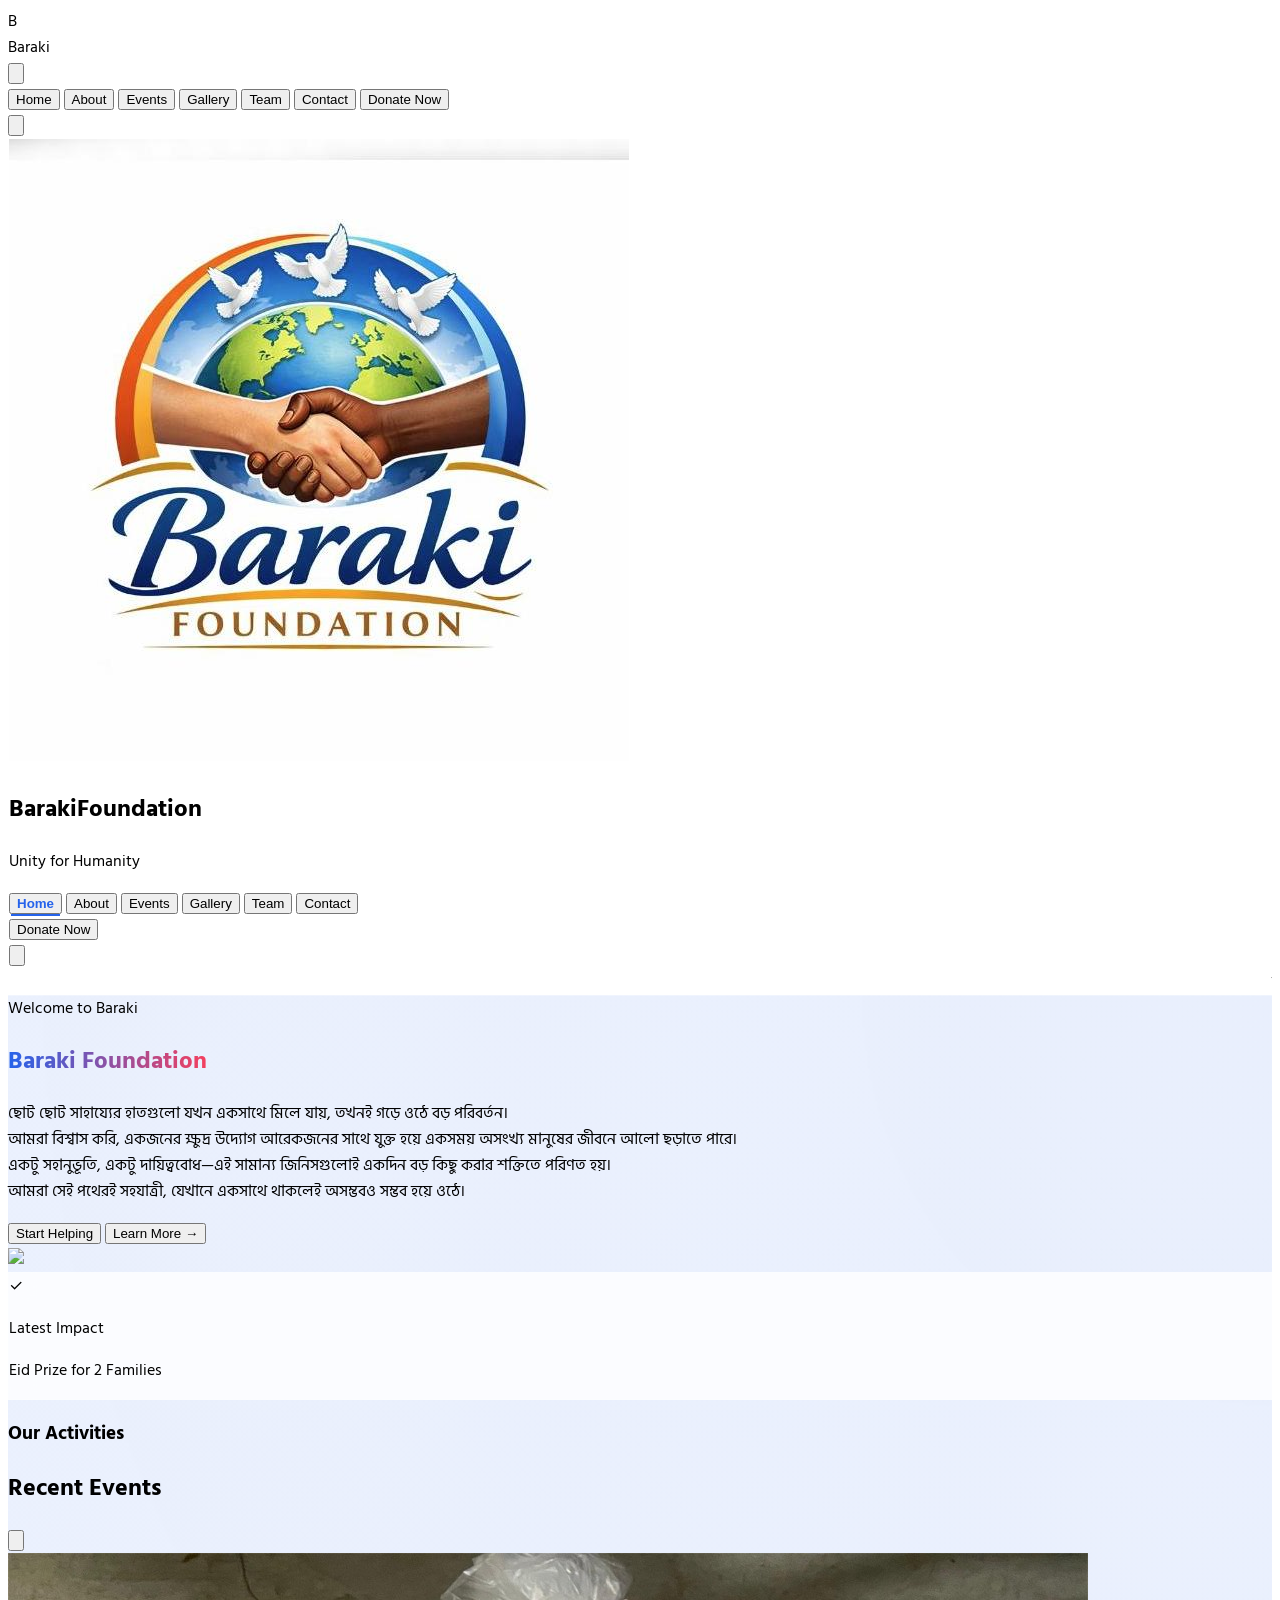
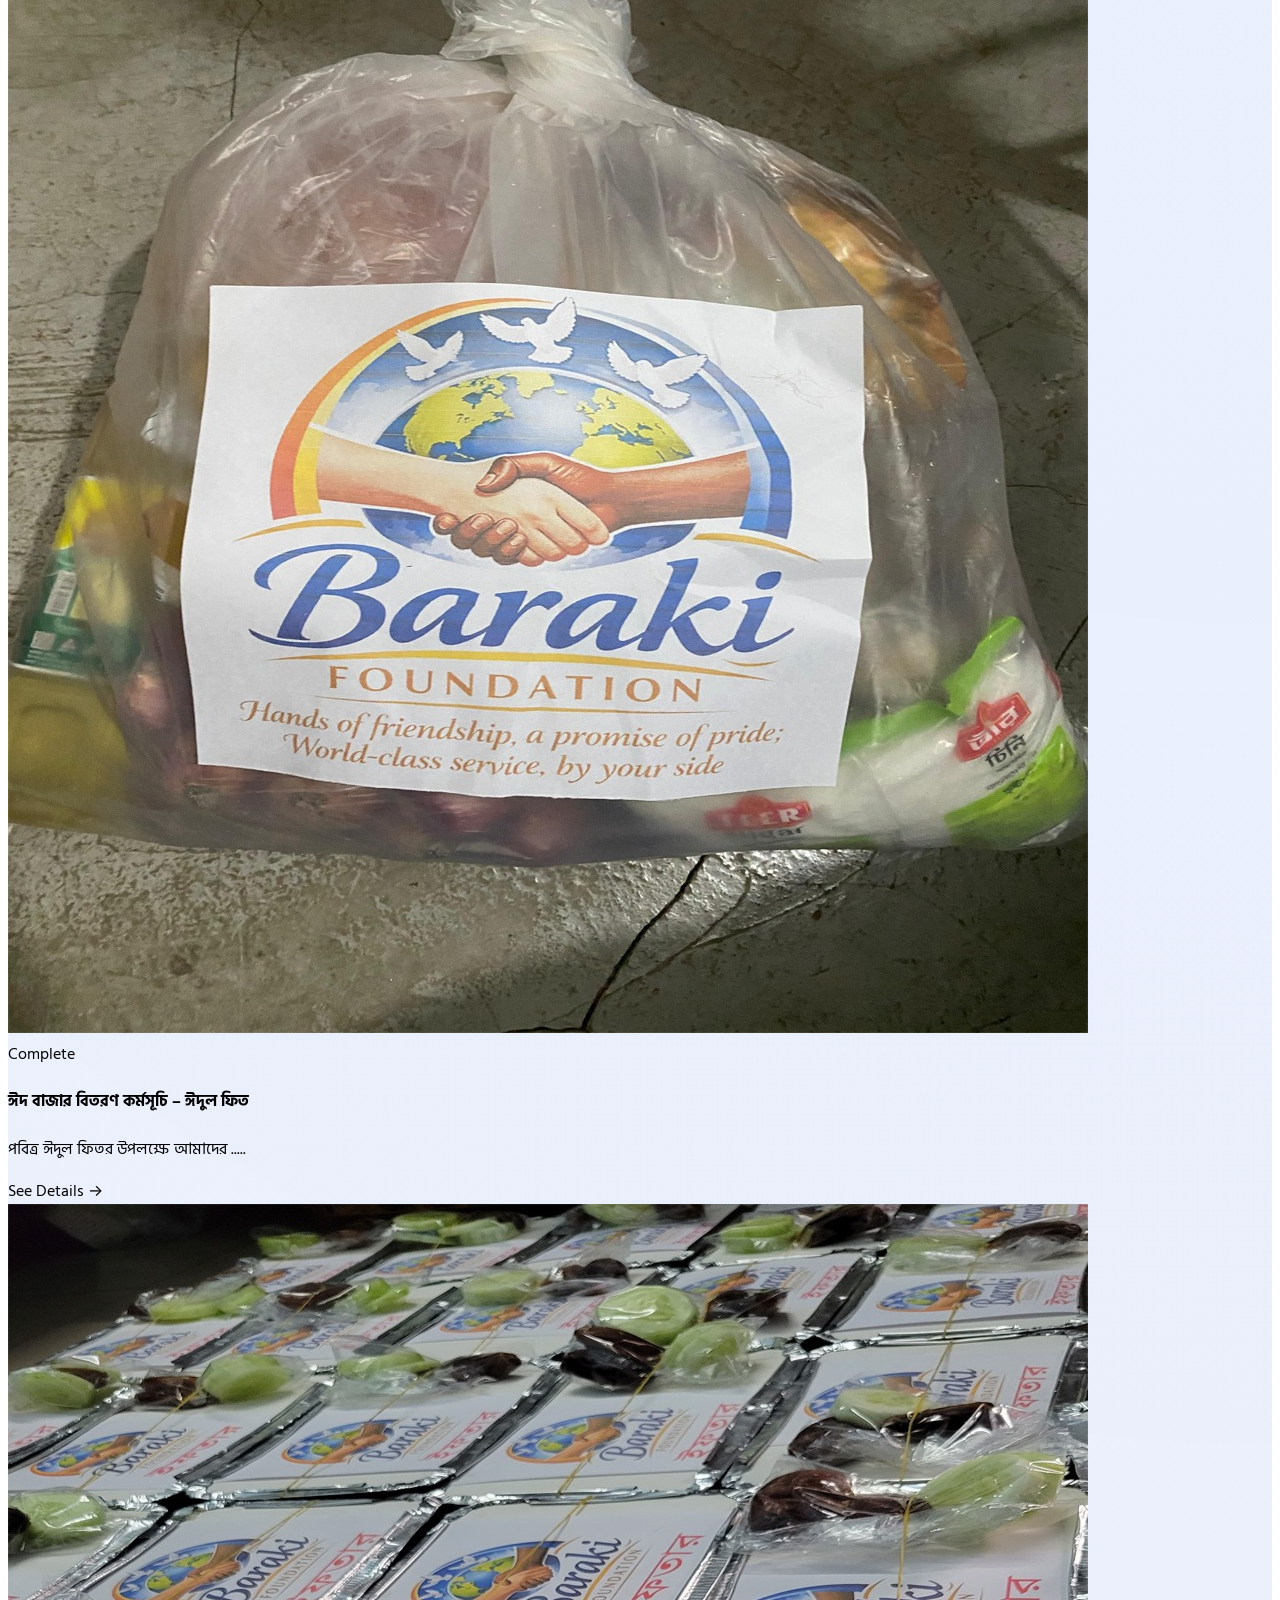
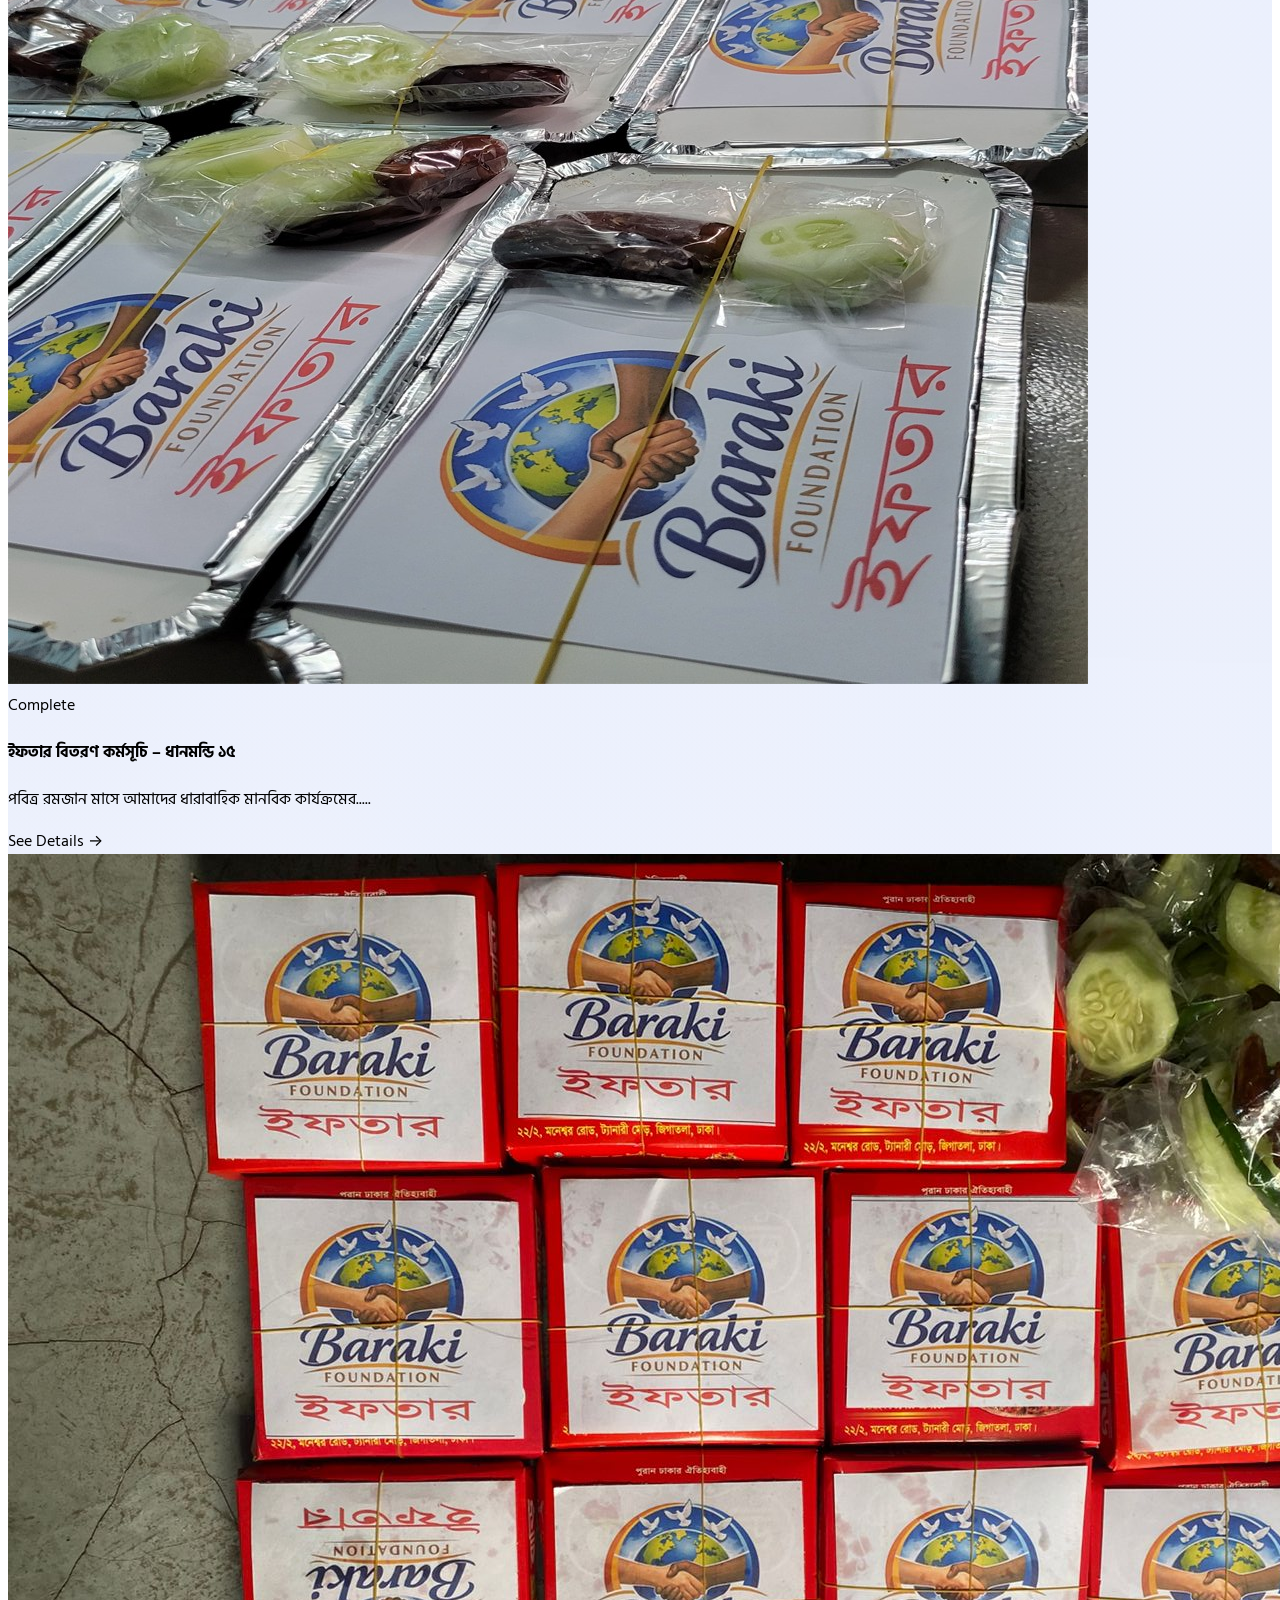
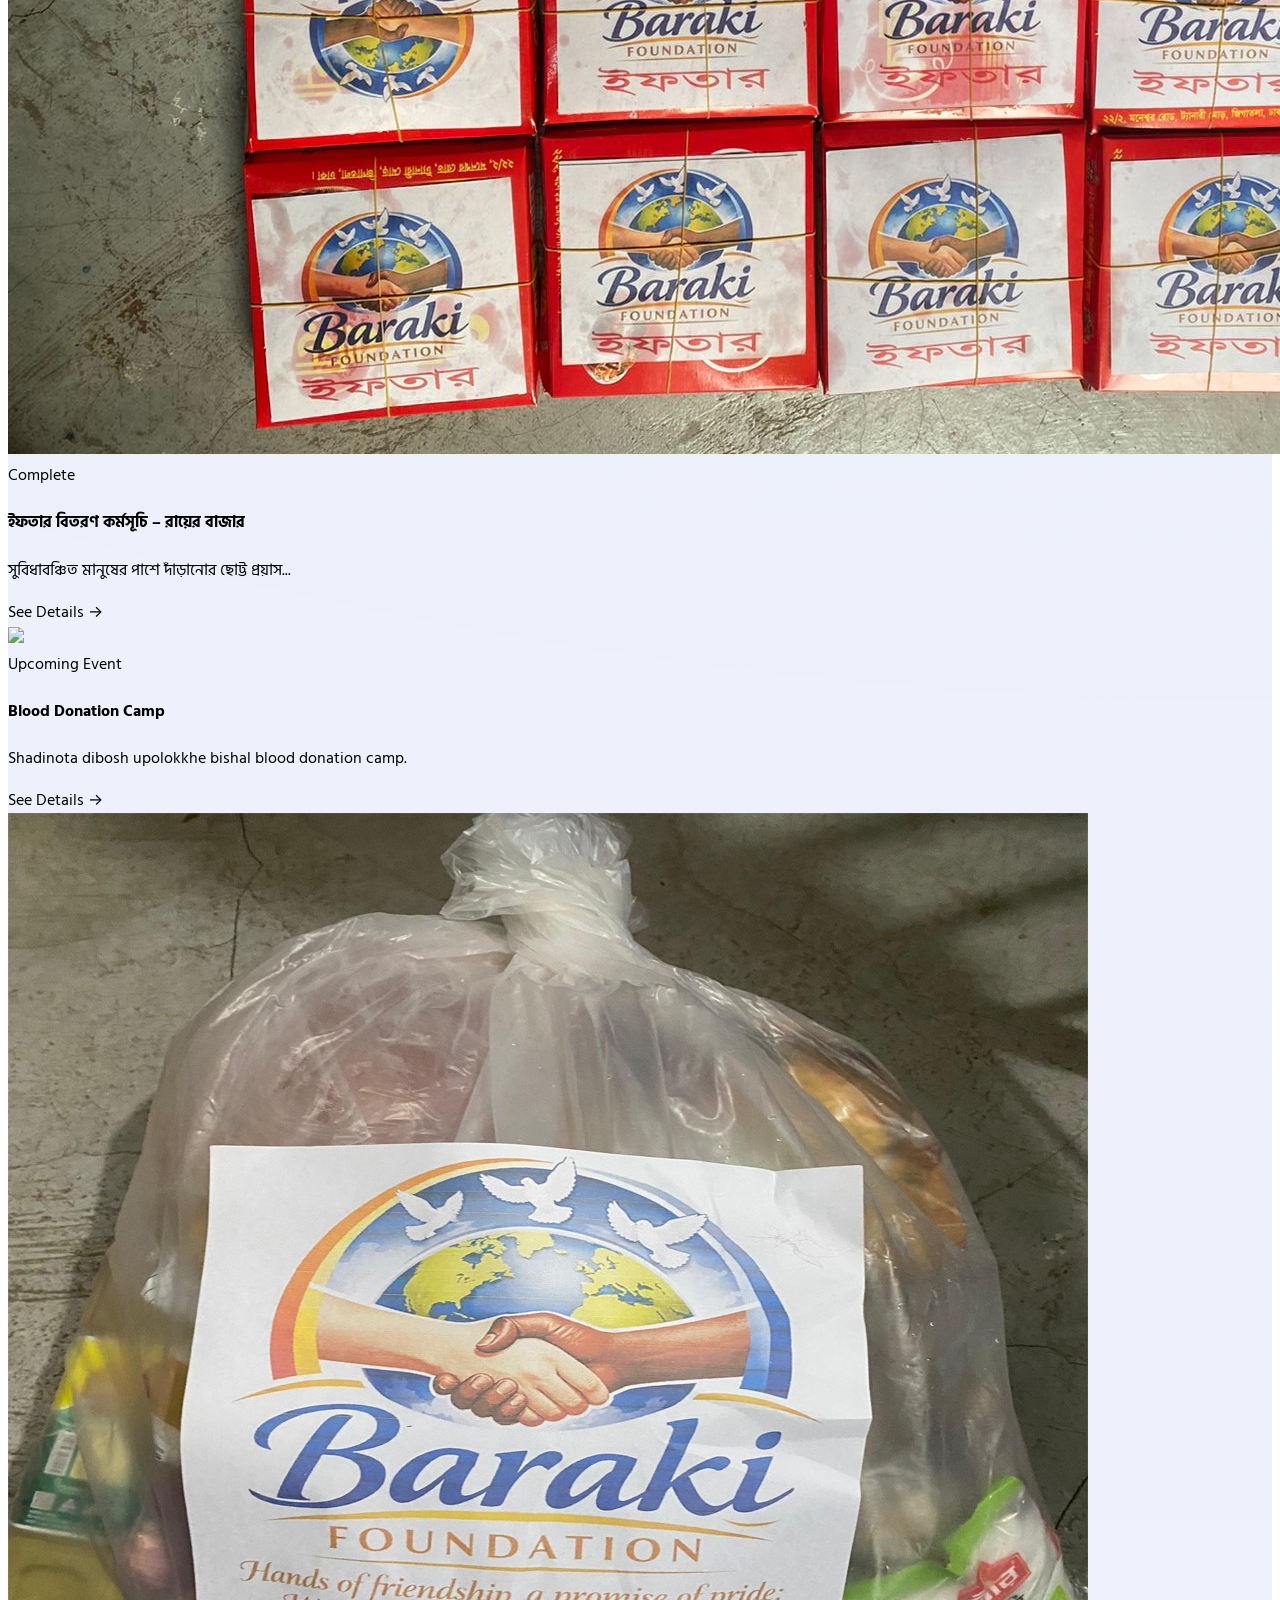
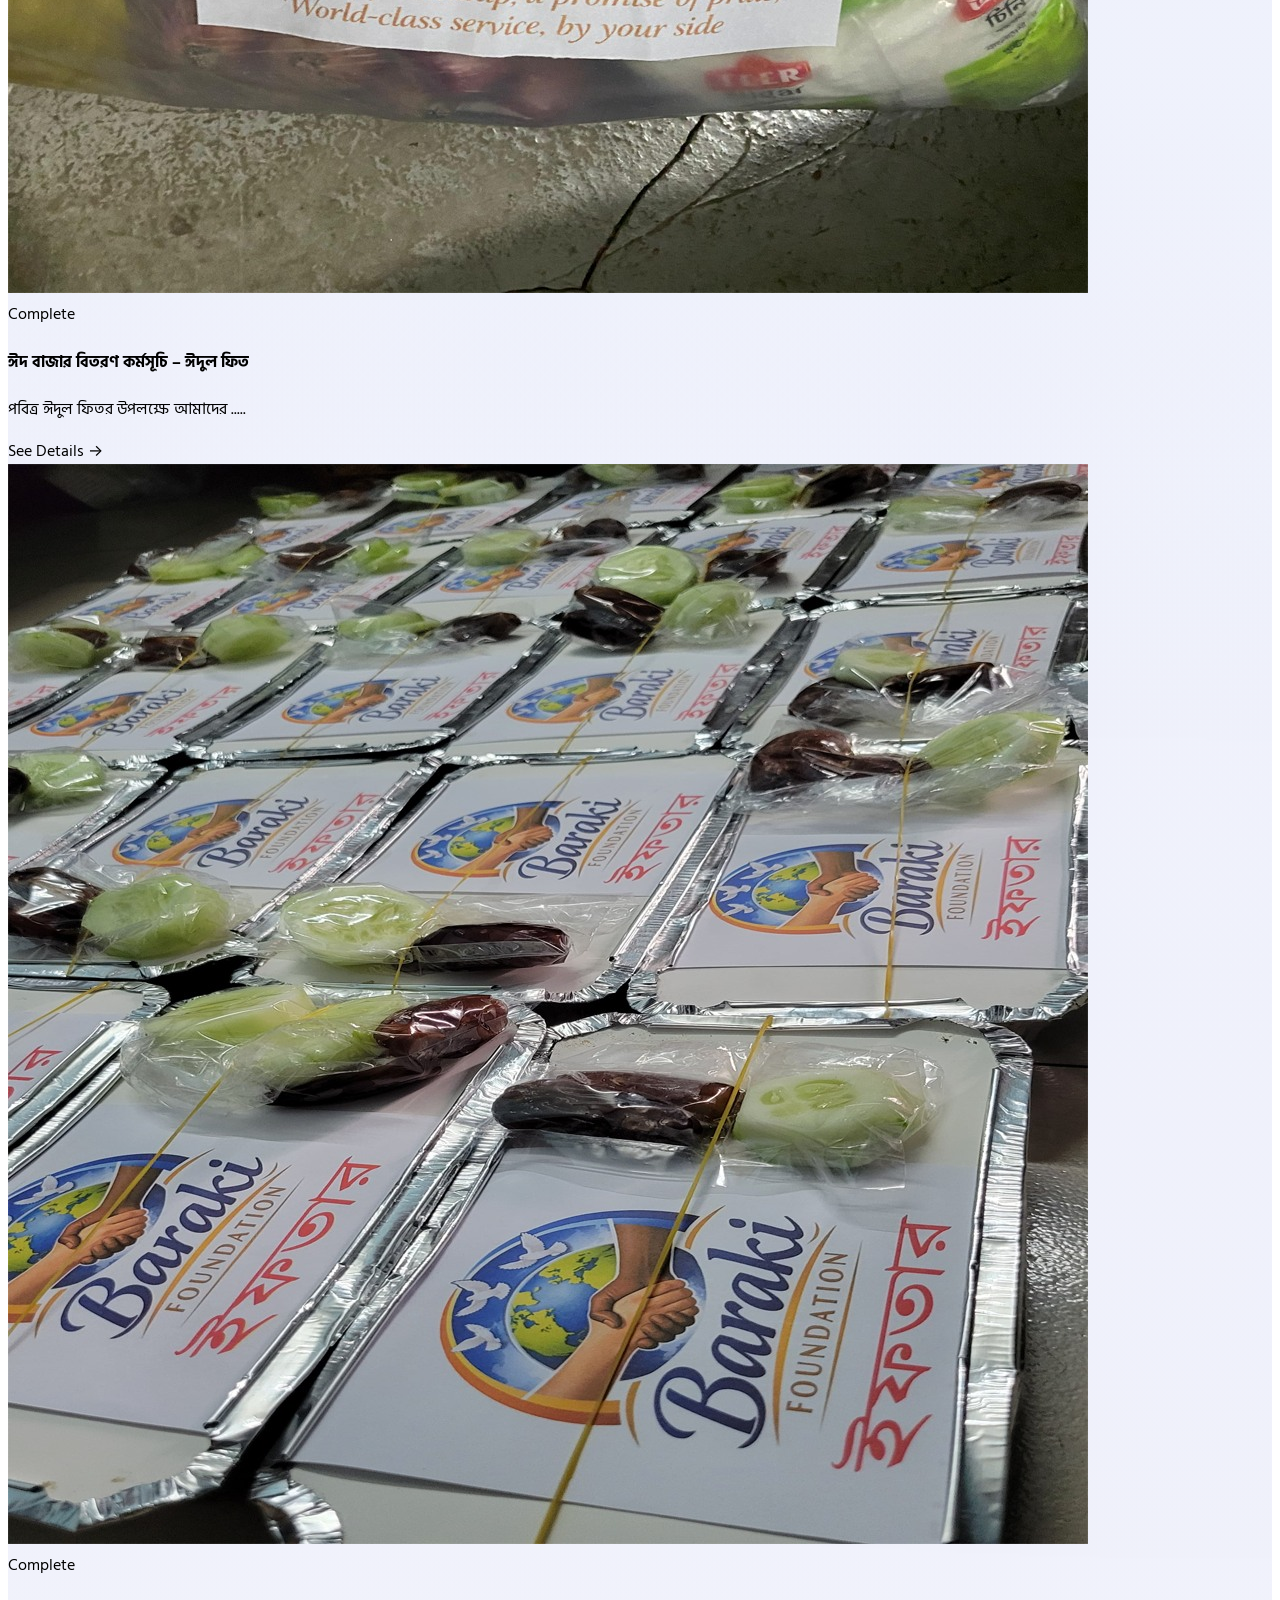
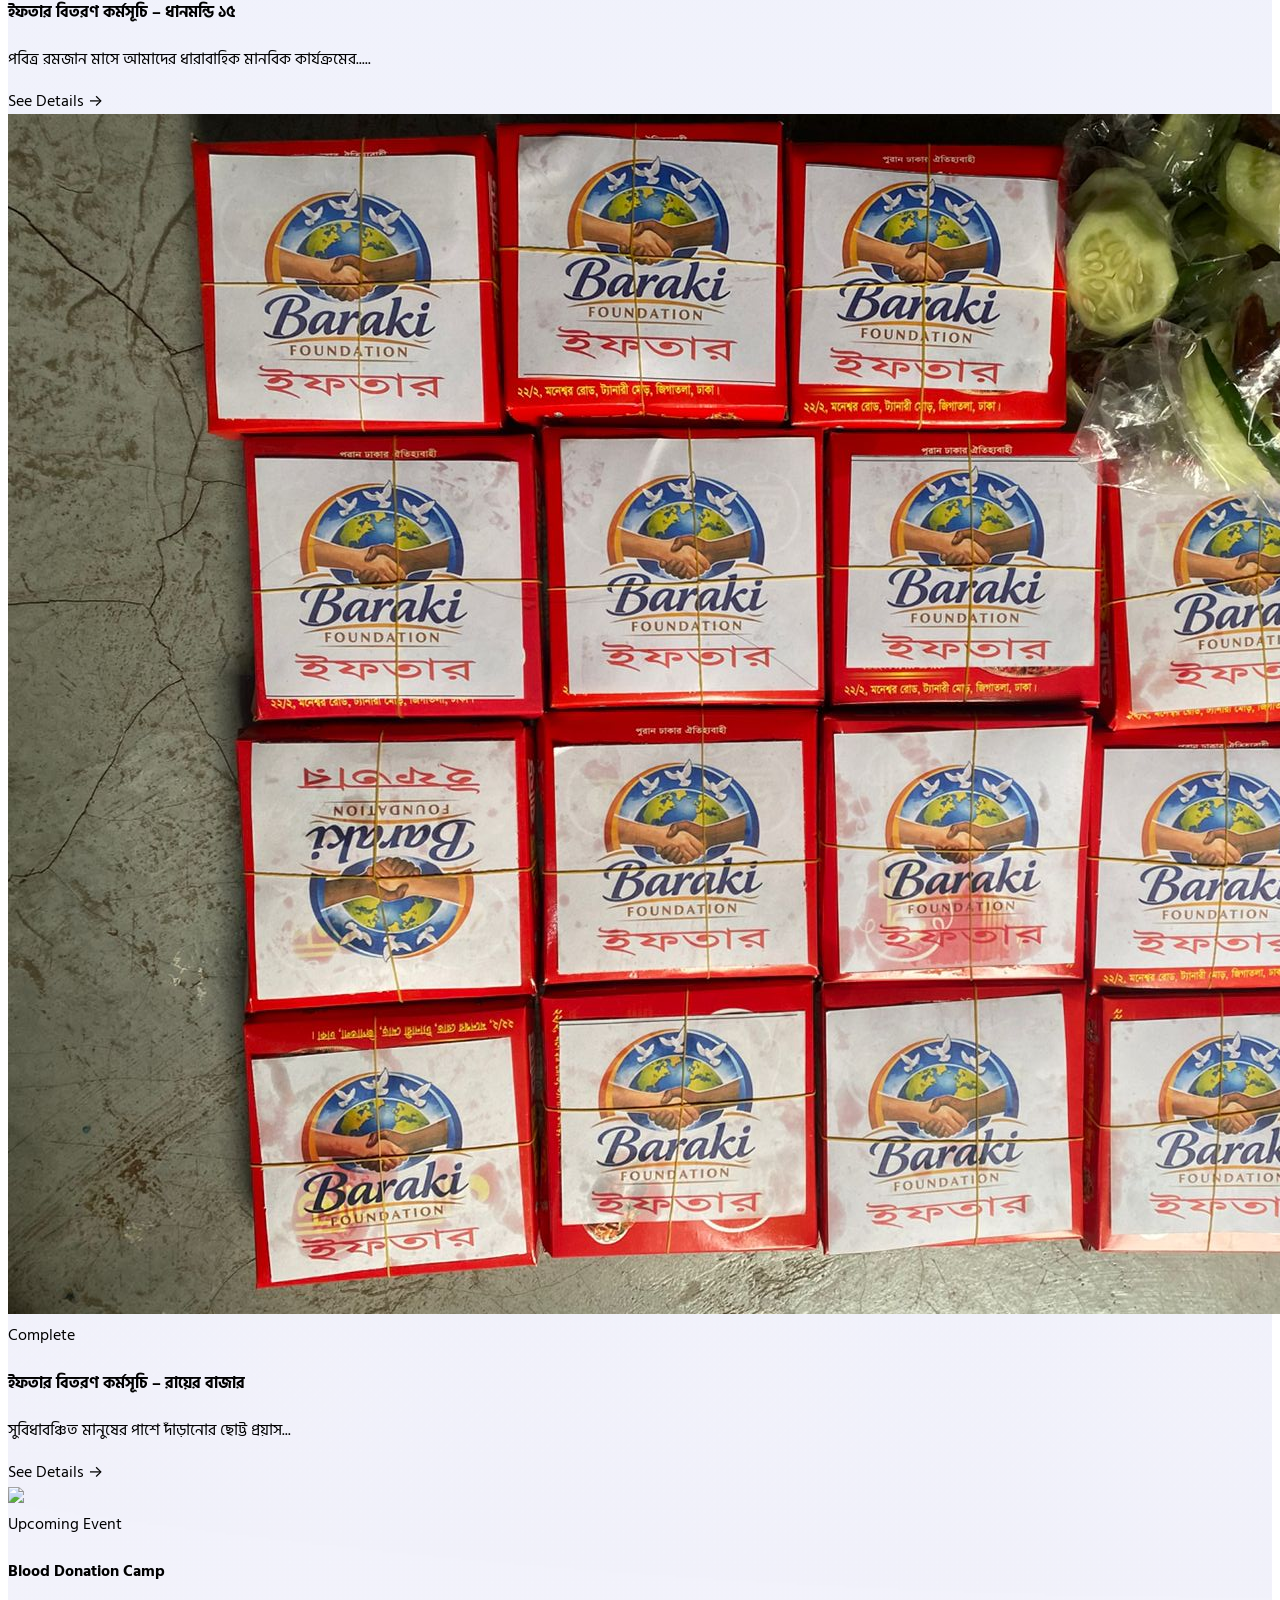
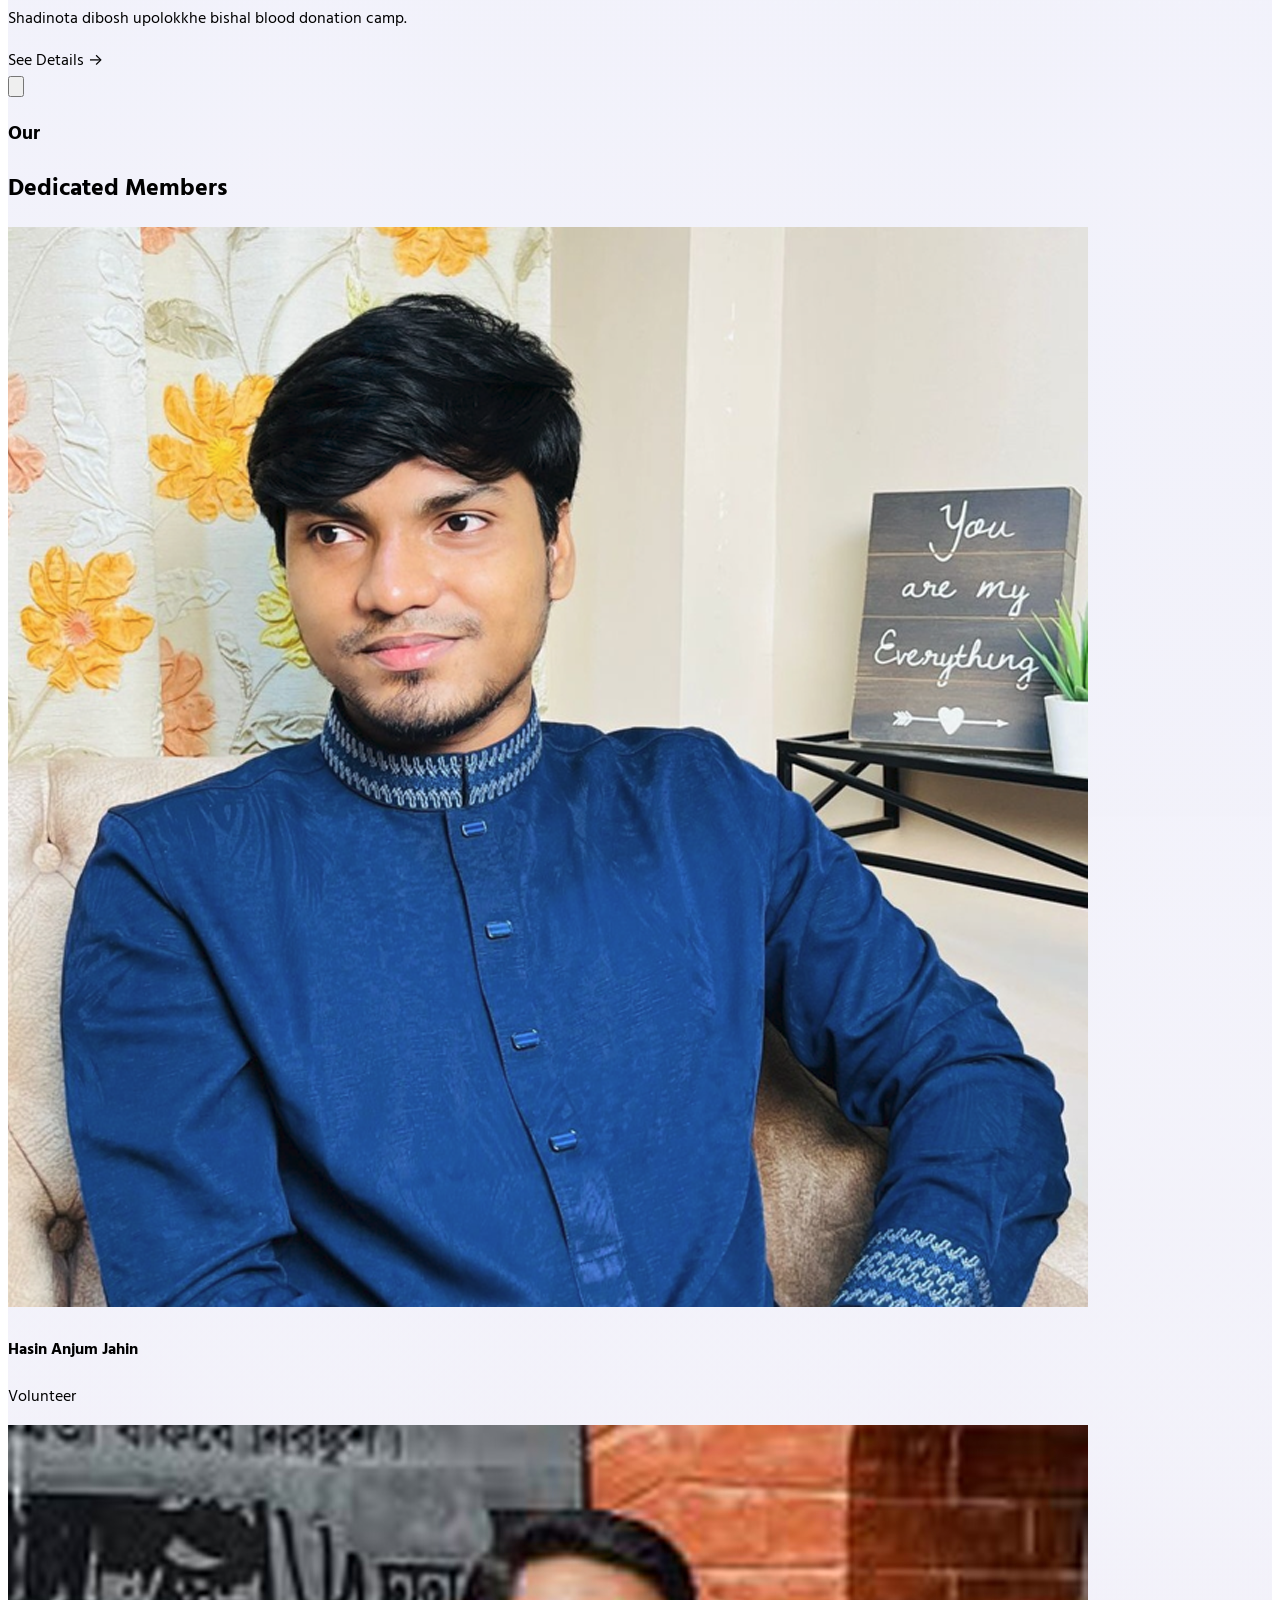
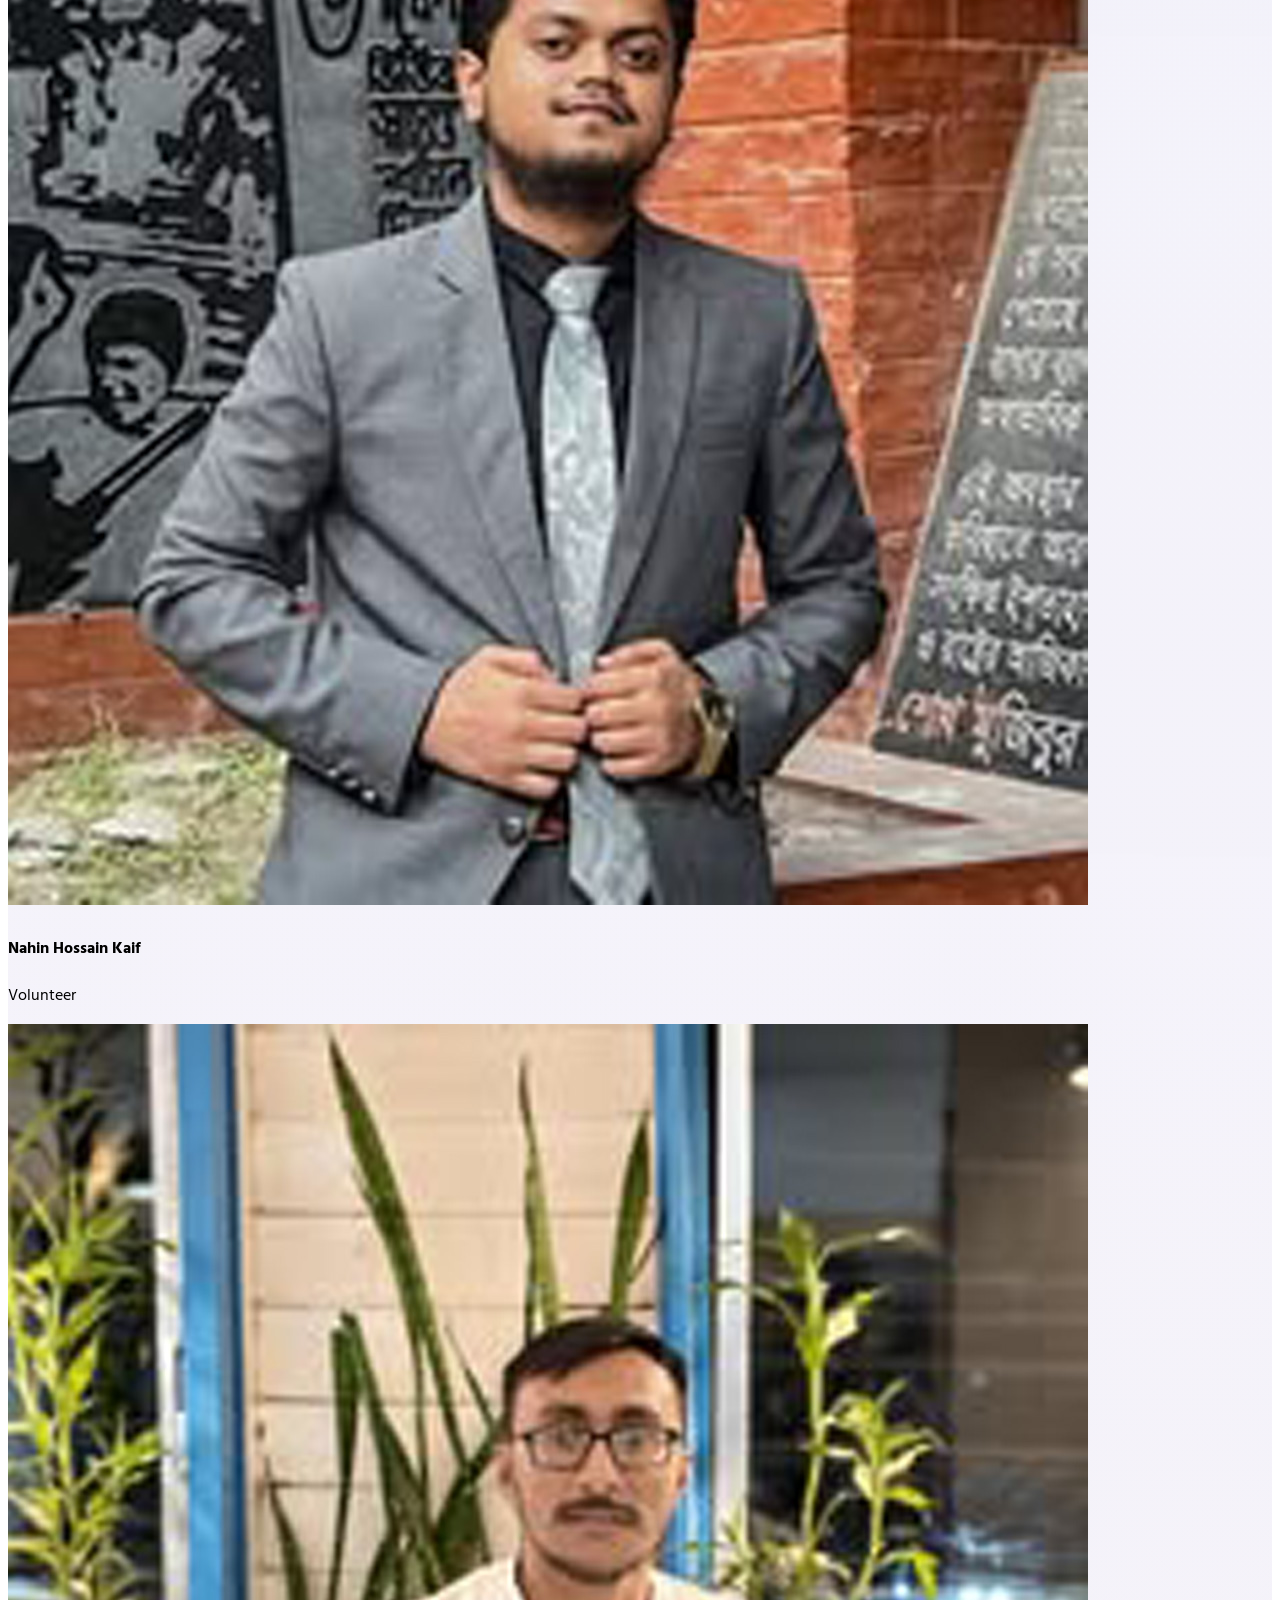
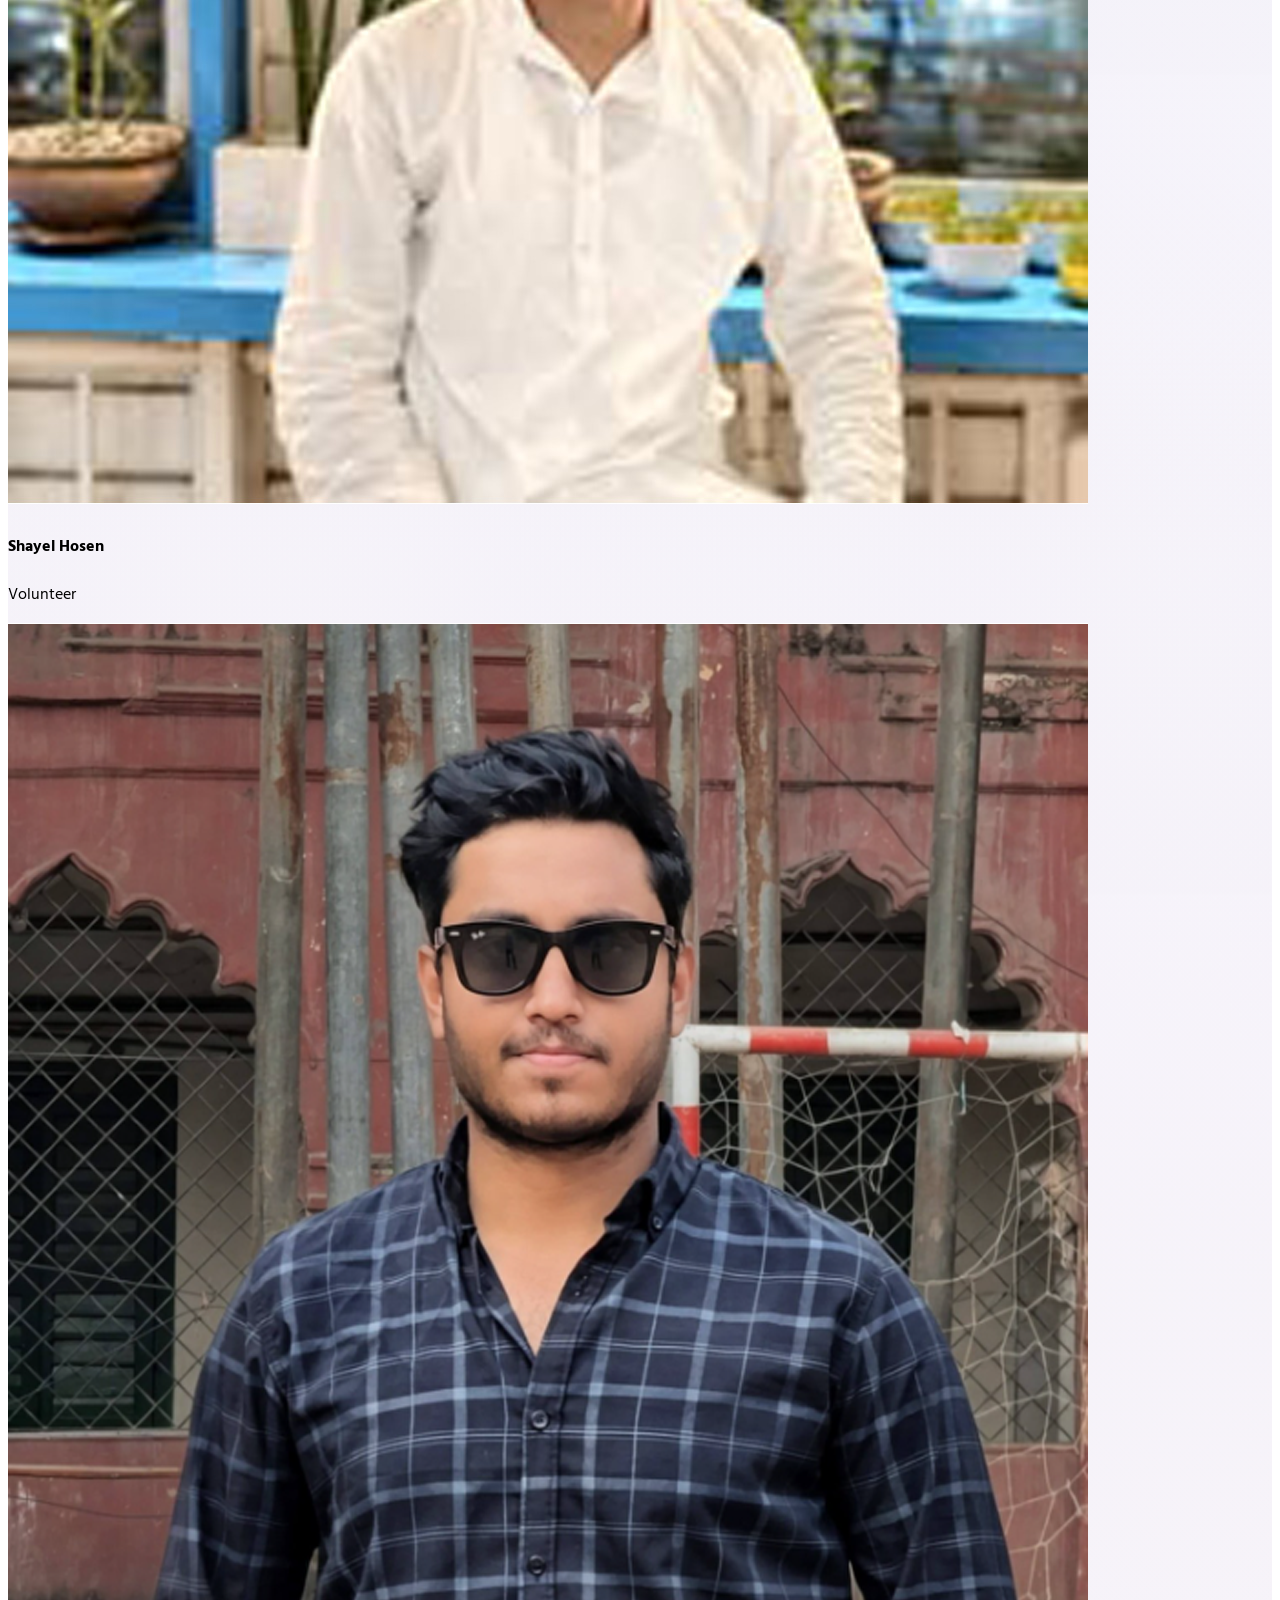
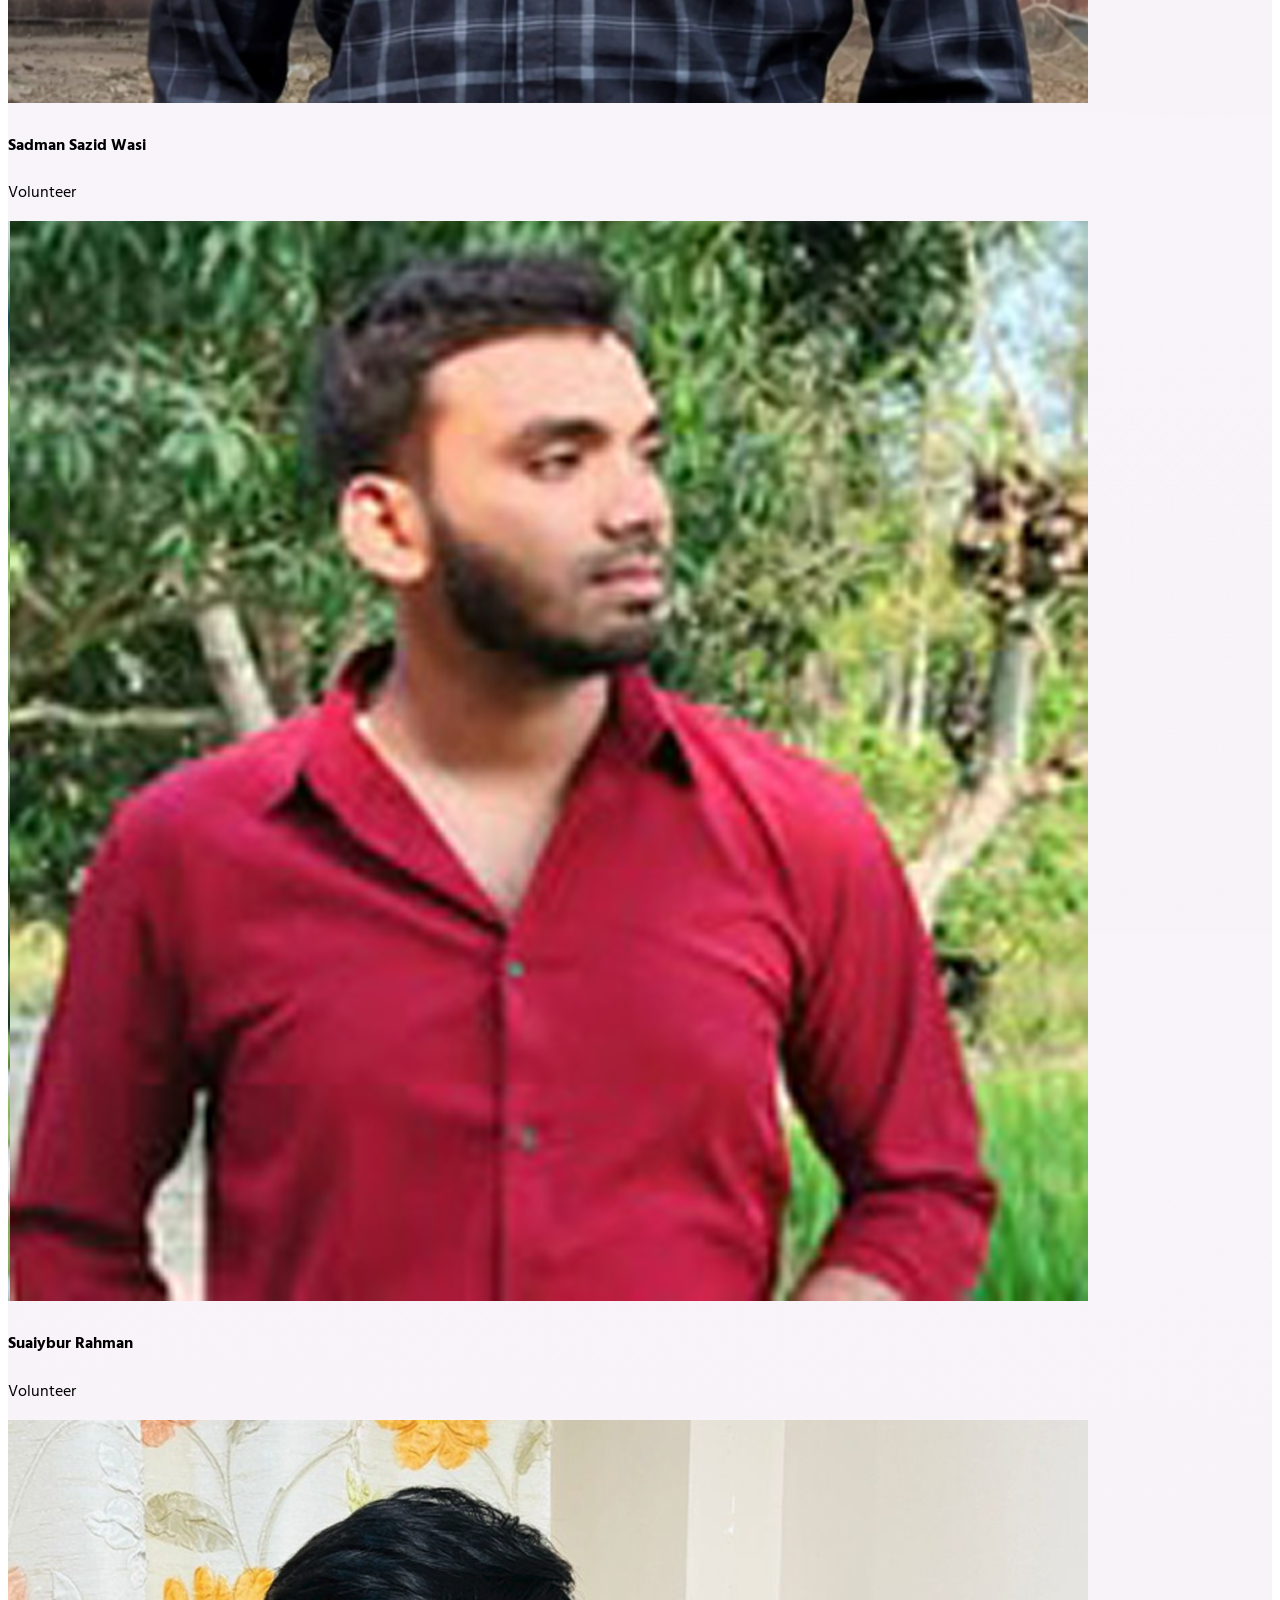
==== index.html @ 3a243a81 "first commit" ====
<!DOCTYPE html>
<html lang="bn">
<head>
    <meta charset="UTF-8">
    <meta name="viewport" content="width=device-width, initial-scale=1.0">
    <title>Baraki Foundation | Future of Humanity</title>
    <script src="https://cdn.tailwindcss.com"></script>
    <link href="https://fonts.googleapis.com/css2?family=Hind+Siliguri:wght@300;400;500;600;700&family=Inter:wght@400;600;800&display=swap" rel="stylesheet">
    <!-- Animation Library -->
    <link href="https://unpkg.com/aos@2.3.1/dist/aos.css" rel="stylesheet">
    <script src="https://unpkg.com/aos@2.3.1/dist/aos.js"></script>
    <link rel="stylesheet" href="style.css">

</head>
<body class="bg-slate-50 text-slate-900">

    <div id="loader" class="fixed inset-0 z-[1000] bg-white flex items-center justify-center transition-opacity duration-500">
        <div class="w-16 h-16 border-4 border-blue-600 border-t-transparent rounded-full animate-spin"></div>
    </div>

    <div id="notification">Copied!</div>

    <!-- Mobile Menu -->
    <div id="mobile-sidebar" class="fixed inset-y-0 right-0 z-[900] w-[280px] bg-white shadow-2xl translate-x-full lg:hidden flex flex-col p-6">
        <div class="flex justify-between items-center mb-10">
            <div class="flex items-center space-x-2">
                <div class="w-8 h-8 bg-blue-600 rounded-lg flex items-center justify-center text-white font-black text-lg">B</div>
                <span class="font-bold text-slate-900">Baraki</span>
            </div>
            <button onclick="toggleMobileMenu()" class="text-slate-500">
                <svg class="w-8 h-8" fill="none" stroke="currentColor" viewBox="0 0 24 24"><path stroke-linecap="round" stroke-linejoin="round" stroke-width="2" d="M6 18L18 6M6 6l12 12"></path></svg>
            </button>
        </div>
        <div class="flex flex-col space-y-4 font-bold text-slate-700 text-lg">
            <button onclick="showPage('home'); toggleMobileMenu()" class="text-left py-2 hover:text-blue-600 transition">Home</button>
            <button onclick="showPage('about'); toggleMobileMenu()" class="text-left py-2 hover:text-blue-600 transition">About</button>
            <button onclick="showPage('events'); toggleMobileMenu()" class="text-left py-2 hover:text-blue-600 transition">Events</button>
            <button onclick="showPage('gallery'); toggleMobileMenu()" class="text-left py-2 hover:text-blue-600 transition">Gallery</button>
            <button onclick="showPage('members'); toggleMobileMenu()" class="text-left py-2 hover:text-blue-600 transition">Team</button>
            <button onclick="showPage('contact'); toggleMobileMenu()" class="text-left py-2 hover:text-blue-600 transition">Contact</button>
            <button onclick="showPage('donate'); toggleMobileMenu()" class="bg-red-500 text-white py-4 rounded-2xl shadow-lg mt-4 text-center">Donate Now</button>
        </div>
    </div>
    <div id="sidebar-overlay" onclick="toggleMobileMenu()" class="fixed inset-0 bg-black/50 z-[850] hidden"></div>

    <!-- Member Modal 
    <div id="member-modal" class="fixed inset-0 z-[1100] hidden flex items-center justify-center p-4">
        <div class="absolute inset-0 modal-overlay" onclick="closeMemberModal()"></div>
        <div class="relative bg-white rounded-[2rem] max-w-md w-full p-8 shadow-2xl animate-fadeIn">
            <button onclick="closeMemberModal()" class="absolute top-5 right-5 text-slate-400">
                <svg class="w-6 h-6" fill="none" stroke="currentColor" viewBox="0 0 24 24"><path stroke-linecap="round" stroke-linejoin="round" stroke-width="2" d="M6 18L18 6M6 6l12 12"></path></svg>
            </button>
            <div class="text-center">
                <img id="modal-member-img" src="" class="w-28 h-28 rounded-2xl mx-auto object-cover mb-4 border-4 border-blue-50">
                <h3 id="modal-member-name" class="text-xl font-black text-slate-900">Name</h3>
                <p id="modal-member-role" class="text-blue-600 font-bold uppercase text-[10px] tracking-widest mb-4">Role</p>
                <p id="modal-member-bio" class="text-slate-500 text-sm leading-relaxed">Biography...</p>
            </div>
        </div>
    </div>  -->

    <!-- Gallery Lightbox -->
    <div id="lightbox" class="fixed inset-0 z-[1100] bg-black/95 hidden flex items-center justify-center p-4">
        <button onclick="closeLightbox()" class="absolute top-6 right-6 text-white bg-white/10 p-3 rounded-full">
            <svg class="w-8 h-8" fill="none" stroke="currentColor" viewBox="0 0 24 24"><path stroke-linecap="round" stroke-linejoin="round" stroke-width="2" d="M6 18L18 6M6 6l12 12"></path></svg>
        </button>
        <img id="lightbox-img" src="" class="max-h-full max-w-full rounded-lg shadow-2xl">
    </div>

    <!-- Navigation -->
    <nav class="glass sticky top-0 z-[800] transition-all duration-300">
        <div class="container mx-auto px-4 md:px-6 py-4 flex justify-between items-center">
            <div class="flex items-center space-x-3 cursor-pointer" onclick="showPage('home')">
                        <div class="w-14 h-14 sm:w-16 sm:h-16 md:w-20 md:h-20 rounded-xl overflow-hidden shadow-lg flex items-center justify-center bg-white">
                            <img src="img/logo.jpg" alt="Baraki Foundation Logo" class="w-full h-full object-contain">
                        </div> 
                        <div>
                            <h1 class="text-3xl font-black text-slate-900">Baraki<span class="text-blue-600 gap-x-3">Foundation</span></h1>
                            <p class="text-[9px] uppercase tracking-widest text-slate-500 font-bold">Unity for Humanity</p>
                        </div>
            </div>

            <div class="hidden lg:flex items-center space-x-8">
                <div class="flex space-x-6 font-bold text-slate-600 text-md">
                    <button onclick="showPage('home')" class="nav-item nav-active hover:text-blue-600 transition">Home</button>
                    <button onclick="showPage('about')" class="nav-item hover:text-blue-600 transition">About</button>
                    <button onclick="showPage('events')" class="nav-item hover:text-blue-600 transition">Events</button>
                    <button onclick="showPage('gallery')" class="nav-item hover:text-blue-600 transition">Gallery</button>
                    <button onclick="showPage('members')" class="nav-item hover:text-blue-600 transition">Team</button>
                    <button onclick="showPage('contact')" class="nav-item hover:text-blue-600 transition">Contact</button>
                </div>
                <button onclick="showPage('donate')" class="bg-red-500 text-white px-6 py-2.5 rounded-full font-bold text-sm hover:bg-red-600 shadow-xl shadow-red-100 transition">Donate Now</button>
            </div>

            <button class="lg:hidden p-2 text-slate-600" onclick="toggleMobileMenu()">
                <svg class="w-8 h-8" fill="none" stroke="currentColor" viewBox="0 0 24 24"><path stroke-linecap="round" stroke-linejoin="round" stroke-width="2" d="M4 6h16M4 12h16M4 18h16"></path></svg>
            </button>
        </div>
    </nav>
    <!-- Notice Bar -->
        <div class="bg-blue-600 text-white py-2 shadow-inner border-y border-blue-500/30 flex items-center overflow-hidden z-40 relative">
            <div class="notice-container w-full">
                <div class="notice-content text-sm sm:text-base font-medium">
                    ইফতার বিতরণ কর্মসূচি – রায়ের বাজার সফলভাবে সম্পন্ন হয়েছে। <span class="mx-8 font-bold text-yellow-300">●</span> 
                    আগামী ২৬শে মার্চ মহান স্বাধীনতা দিবস উপলক্ষে বারাকি ফাউন্ডেশনের পক্ষ থেকে বিশেষ আলোচনা ও দোয়া মাহফিল অনুষ্ঠিত হবে। <span class="mx-8 font-bold text-yellow-300">●</span> 
                    জরুরি রক্তদান কর্মসূচিতে আমাদের ভলান্টিয়ার টিমে যুক্ত হতে যোগাযোগ করুন। <span class="mx-8 font-bold text-yellow-300">●</span> 
                    মানুষের পাশে দাঁড়াতে আপনার যাকাত ও সদকা দান করুন বারাকি ফাউন্ডেশনে।
                </div>
            </div>
        </div>
    <!-- Main Content -->
    <main class="hero-gradient min-h-screen">
        




<!-----------------------------------------------------------------------------------------------------------------------------------------------------------------
HOME PAGE
---------------------------------------------------------------------------------------------------------------------------------------------------------->
      
         <div id="home" class="page-content active">
            <!-- Dynamic Hero -->
            <section class="relative pt-10 pb-20 overflow-hidden">
                <div class="container mx-auto px-4 md:px-6 grid lg:grid-cols-2 gap-10 items-center">
                    <div data-aos="fade-right">
                        <span class="inline-block px-4 py-1.5 bg-blue-100 text-blue-700 rounded-full text-xs font-bold uppercase tracking-widest mb-6">Welcome to Baraki</span>
                        <h2 class="text-5xl md:text-7xl font-extrabold text-slate-900 leading-tight mb-8">
                            <span class="text-gradient">Baraki Foundation</span>
                        </h2>
                        <p class="text-lg text-slate-600 mb-10 max-w-lg leading-relaxed">
                           ছোট ছোট সাহায্যের হাতগুলো যখন একসাথে মিলে যায়, তখনই গড়ে ওঠে বড় পরিবর্তন।<br>
                           আমরা বিশ্বাস করি, একজনের ক্ষুদ্র উদ্যোগ আরেকজনের সাথে যুক্ত হয়ে একসময় অসংখ্য মানুষের জীবনে আলো ছড়াতে পারে।<br>
                           একটু সহানুভূতি, একটু দায়িত্ববোধ—এই সামান্য জিনিসগুলোই একদিন বড় কিছু করার শক্তিতে পরিণত হয়।<br>
                           আমরা সেই পথেরই সহযাত্রী, যেখানে একসাথে থাকলেই অসম্ভবও সম্ভব হয়ে ওঠে।
                        </p>
                        <div class="flex flex-wrap gap-5">
                            <button onclick="showPage('donate')" class="px-10 py-4 bg-slate-900 text-white rounded-2xl font-bold hover:bg-slate-800 transition shadow-2xl">Start Helping</button>
                            <button onclick="showPage('about')" class="px-10 py-4 border-2 border-slate-200 rounded-2xl font-bold hover:bg-white transition flex items-center">
                                Learn More <span class="ml-2">→</span>
                            </button>
                        </div>
                    </div>
                    <div class="relative" data-aos="zoom-in">
                        <img src="https://images.unsplash.com/photo-1488521787991-ed7bbaae773c?auto=format&fit=crop&w=800&q=80" class="rounded-[2.5rem] shadow-2xl relative z-10 w-full object-cover aspect-square border-[12px] border-white">
                        <div class="absolute -bottom-6 -right-6 glass p-6 rounded-3xl shadow-2xl z-20 hidden md:block border-blue-100">
                            <div class="flex items-center space-x-4">
                                <div class="w-12 h-12 bg-green-500 rounded-full flex items-center justify-center text-white">✓</div>
                                <div><p class="font-bold">Latest Impact</p><p class="text-sm text-slate-500">Eid Prize for 2 Families</p></div>
                            </div>
                        </div>
                    </div>
                </div>
            </section>

            <!-- Sliding Events Section (Home Page) -->
            <section class="py-24 bg-slate-100/50 relative">
                <div class="container mx-auto px-4 text-center mb-16" data-aos="fade-up">
                    <h3 class="text-blue-600 font-bold uppercase tracking-widest text-sm mb-2">Our Activities</h3>
                    <h2 class="text-4xl font-black">Recent Events</h2>
                    <div class="w-20 h-1.5 bg-blue-600 mx-auto mt-4 rounded-full"></div>
                </div>
                
                <div class="container mx-auto px-4 relative flex items-center">
                    <!-- Left Arrow -->
                    <button onclick="scrollSlider('event-slider', -400)" class="absolute left-0 z-20 p-4 bg-white/80 backdrop-blur rounded-full shadow-xl hover:bg-blue-600 hover:text-white transition group hidden sm:flex">
                        <svg class="w-6 h-6" fill="none" stroke="currentColor" viewBox="0 0 24 24"><path stroke-linecap="round" stroke-linejoin="round" stroke-width="2" d="M15 19l-7-7 7-7"></path></svg>
                    </button>

                    <div id="event-slider" class="flex overflow-x-auto gap-8 px-4 py-8 no-scrollbar scroll-smooth w-full">
                        <!-- Event Cards (Mock 6 Items) -->
                        <div onclick="showEventDetail('eidprice')" class="min-w-[calc(100%-2rem)] sm:min-w-[320px] md:min-w-[400px] bg-white rounded-[2.5rem] overflow-hidden shadow-xl cursor-pointer group hover:-translate-y-2 transition duration-500 border border-slate-100 h-[400px] flex flex-col">
                            <img src="img/gallery/ev3.jpg" class="w-full h-52 object-cover group-hover:scale-105 transition duration-500">
                            <div class="p-8 flex flex-col justify-between flex-grow">
                                <div>
                                    <span class="text-xs font-bold text-blue-600 uppercase">Complete</span>
                                    <h4 class="text-xl font-bold mt-2 mb-2">ঈদ বাজার বিতরণ কর্মসূচি – ঈদুল ফিত</h4>
                                    <p class="text-slate-500 text-sm line-clamp-2">পবিত্র ঈদুল ফিতর উপলক্ষে আমাদের .....</p>
                                </div>
                                <span onclick="showEventDetail('eidprice')" class="font-bold text-blue-600 text-sm">See Details →</span>
                            </div>
                        </div>
                        <div onclick="showEventDetail('iftar2')" class="min-w-[calc(100%-2rem)] sm:min-w-[320px] md:min-w-[400px] bg-white rounded-[2.5rem] overflow-hidden shadow-xl cursor-pointer group hover:-translate-y-2 transition duration-500 border border-slate-100 h-[400px] flex flex-col">
                            <img src="img/gallery/ev2.jpg" class="w-full h-52 object-cover group-hover:scale-105 transition duration-500">
                            <div class="p-8 flex flex-col justify-between flex-grow">
                                <div>
                                    <span class="text-xs font-bold text-rose-600 uppercase">Complete</span>
                                    <h4 class="text-xl font-bold mt-2 mb-2">ইফতার বিতরণ কর্মসূচি – ধানমন্ডি ১৫</h4>
                                    <p class="text-slate-500 text-sm line-clamp-2">পবিত্র রমজান মাসে আমাদের ধারাবাহিক মানবিক কার্যক্রমের.....</p>
                                </div>
                                <span onclick="showEventDetail('iftar2')" class="font-bold text-rose-600 text-sm">See Details →</span>
                            </div>
                        </div>
                        <div onclick="showEventDetail('iftar1')" class="min-w-[calc(100%-2rem)] sm:min-w-[320px] md:min-w-[400px] bg-white rounded-[2.5rem] overflow-hidden shadow-xl cursor-pointer group hover:-translate-y-2 transition duration-500 border border-slate-100 h-[400px] flex flex-col">
                            <img src="img/gallery/ev1.jpg" class="w-full h-52 object-cover group-hover:scale-105 transition duration-500">
                            <div class="p-8 flex flex-col justify-between flex-grow">
                                <div>
                                    <span class="text-xs font-bold text-green-600 uppercase">Complete</span>
                                    <h4 class="text-xl font-bold mt-2 mb-2">ইফতার বিতরণ কর্মসূচি – রায়ের বাজার</h4>
                                    <p class="text-slate-500 text-sm line-clamp-2">সুবিধাবঞ্চিত মানুষের পাশে দাঁড়ানোর ছোট্ট প্রয়াস...</p>
                                </div>
                                <span onclick="showEventDetail('iftar1')" class="font-bold text-green-600 text-sm">See Details →</span>
                            </div>
                        </div>
                        
                        <div onclick="showEventDetail('blood')" class="min-w-[calc(100%-2rem)] sm:min-w-[320px] md:min-w-[400px] bg-white rounded-[2.5rem] overflow-hidden shadow-xl cursor-pointer group hover:-translate-y-2 transition duration-500 border border-slate-100 h-[400px] flex flex-col">
                            <img src="https://images.unsplash.com/photo-1517486808906-6ca8b3f04846?auto=format&fit=crop&w=600&q=80" class="w-full h-52 object-cover group-hover:scale-105 transition duration-500">
                            <div class="p-8 flex flex-col justify-between flex-grow">
                                <div>
                                    <span class="text-xs font-bold text-rose-600 uppercase">Upcoming Event</span>
                                    <h4 class="text-2xl font-bold mt-2 mb-2">Blood Donation Camp</h4>
                                    <p class="text-slate-500 text-sm line-clamp-2">Shadinota dibosh upolokkhe bishal blood donation camp.</p>
                                </div>
                                <span class="font-bold text-rose-600 text-sm">See Details →</span>
                            </div>
                        </div>
                        
                    </div>

                    <!-- Right Arrow -->
                    <button onclick="scrollSlider('event-slider', 400)" class="absolute right-0 z-20 p-4 bg-white/80 backdrop-blur rounded-full shadow-xl hover:bg-blue-600 hover:text-white transition group hidden sm:flex">
                        <svg class="w-6 h-6" fill="none" stroke="currentColor" viewBox="0 0 24 24"><path stroke-linecap="round" stroke-linejoin="round" stroke-width="2" d="M9 5l7 7-7 7"></path></svg>
                    </button>
                </div>
            </section>

            <!-- Members Slider (Home Page) --------------------------------------------------------------------------------------------------------------------->
            <section class="py-24 bg-white overflow-hidden">
                <div class="container mx-auto px-4 text-center mb-16" data-aos="fade-up">
                    <h3 class="text-blue-600 font-bold uppercase tracking-widest text-sm mb-2">Our</h3>
                    <h2 class="text-4xl font-black text-center">Dedicated Members</h2>
                    <div class="w-20 h-1.5 bg-rose-500 mx-auto mt-4 rounded-full"></div>
                </div>

                <div class="container mx-auto px-4 relative">
                    <div id="member-slider" class="flex overflow-x-auto gap-12 px-10 pb-16 no-scrollbar scroll-smooth">
                        <!-- Member Cards -->
                        <div class="min-w-[180px] sm:min-w-[220px] text-center cursor-pointer group" onclick="showMemberDetail('Asif Rahman', 'Senior Volunteer', 'https://i.pravatar.cc/150?u=1', 'Amra kothay noy, kaje bishwas kori. Manobotar sebay amader protiti step.')">
                            <div class="relative mb-6">
                                <div class="absolute inset-0 bg-blue-600 rounded-3xl rotate-6 opacity-0 group-hover:opacity-20 transition duration-500"></div>
                                <img src="img/member/jahin.png" class="w-28 h-28 sm:w-32 sm:h-32 rounded-3xl mx-auto object-cover border-4 border-white shadow-lg relative z-10">
                            </div>
                            <h4 class="font-bold text-lg group-hover:text-blue-600 transition">Hasin Anjum Jahin</h4>
                            <p class="text-slate-400 text-xs font-bold uppercase tracking-widest">Volunteer</p>
                        </div>
                        <div class="min-w-[180px] sm:min-w-[220px] text-center cursor-pointer group" onclick="showMemberDetail('Maliha Islam', 'Field Worker', 'https://i.pravatar.cc/150?u=2', 'Manusher hashi dekhte amra hajaro mail par hote pari.')">
                            <div class="relative mb-6">
                                <div class="absolute inset-0 bg-rose-600 rounded-3xl -rotate-6 opacity-0 group-hover:opacity-20 transition duration-500"></div>
                                <img src="img/member/nahin.jpg" class="w-28 h-28 sm:w-32 sm:h-32 rounded-3xl mx-auto object-cover border-4 border-white shadow-lg relative z-10">
                            </div>
                            <h4 class="font-bold text-lg group-hover:text-rose-600 transition">Nahin Hossain Kaif</h4>
                            <p class="text-slate-400 text-xs font-bold uppercase tracking-widest">Volunteer</p>
                        </div>
                        <div class="min-w-[180px] sm:min-w-[220px] text-center cursor-pointer group" onclick="showMemberDetail('Tanvir Hasan', 'Organizer', 'https://i.pravatar.cc/150?u=3', 'Protiti event sfol korai amader lokkho.')">
                            <div class="relative mb-6">
                                <div class="absolute inset-0 bg-amber-600 rounded-3xl rotate-3 opacity-0 group-hover:opacity-20 transition duration-500"></div>
                                <img src="img/member/shayel.jpg" class="w-28 h-28 sm:w-32 sm:h-32 rounded-3xl mx-auto object-cover border-4 border-white shadow-lg relative z-10">
                            </div>
                            <h4 class="font-bold text-lg group-hover:text-amber-600 transition">Shayel Hosen</h4>
                            <p class="text-slate-400 text-xs font-bold uppercase tracking-widest">Volunteer</p>
                        </div>
                        <div class="min-w-[180px] sm:min-w-[220px] text-center cursor-pointer group" onclick="showMemberDetail('Asif Rahman', 'Senior Volunteer', 'https://i.pravatar.cc/150?u=1', 'Amra kothay noy, kaje bishwas kori. Manobotar sebay amader protiti step.')">
                            <div class="relative mb-6">
                                <div class="absolute inset-0 bg-blue-600 rounded-3xl rotate-6 opacity-0 group-hover:opacity-20 transition duration-500"></div>
                                <img src="img/member/wasi.png" class="w-28 h-28 sm:w-32 sm:h-32 rounded-3xl mx-auto object-cover border-4 border-white shadow-lg relative z-10">
                            </div>
                            <h4 class="font-bold text-lg group-hover:text-blue-600 transition">Sadman Sazid Wasi</h4>
                            <p class="text-slate-400 text-xs font-bold uppercase tracking-widest">Volunteer</p>
                        </div>
                        <div class="min-w-[180px] sm:min-w-[220px] text-center cursor-pointer group" onclick="showMemberDetail('Maliha Islam', 'Field Worker', 'https://i.pravatar.cc/150?u=2', 'Manusher hashi dekhte amra hajaro mail par hote pari.')">
                            <div class="relative mb-6">
                                <div class="absolute inset-0 bg-rose-600 rounded-3xl -rotate-6 opacity-0 group-hover:opacity-20 transition duration-500"></div>
                                <img src="img/member/tasin.png" class="w-28 h-28 sm:w-32 sm:h-32 rounded-3xl mx-auto object-cover border-4 border-white shadow-lg relative z-10">
                            </div>
                            <h4 class="font-bold text-lg group-hover:text-rose-600 transition">Suaiybur Rahman</h4>
                            <p class="text-slate-400 text-xs font-bold uppercase tracking-widest">Volunteer</p>
                        </div>
                        
                    </div>
                </div>

                <!-- Donation Quick Section -->
                <div class="container mx-auto px-4 mt-20">
                    <div class="bg-slate-900 rounded-[3rem] p-10 md:p-16 text-white relative overflow-hidden">
                        <div class="absolute -right-20 -top-20 w-80 h-80 bg-blue-600 rounded-full blur-[120px] opacity-30"></div>
                        <div class="relative z-10 grid md:grid-cols-2 gap-12 items-center">
                            <div>
                                <h2 class="text-3xl md:text-5xl font-black mb-6">আপনার সহায়তাই <br><span class="text-blue-400">আমাদের শক্তি</span></h2>
                                <p class="text-slate-400 text-lg mb-10 leading-relaxed">Baraki Foundation-এর প্রতিটি কার্যক্রম বাস্তবায়িত হয় আপনাদের মতো উদার ও সহৃদয় মানুষের সহযোগিতায়। <br>আপনাদের পাশে থাকাই আমাদের এগিয়ে যাওয়ার প্রেরণা।</p>
                                <button onclick="showPage('donate')" class="px-10 py-4 bg-blue-600 text-white rounded-2xl font-black text-lg shadow-2xl shadow-blue-500/30 transform hover:-translate-y-1 transition">Go to Donation Page</button>
                            </div>
                            <div class="grid grid-cols-2 gap-6">
                                <div onclick="copyNumber('01983384862')" class="bg-white/5 border border-white/10 p-6 rounded-3xl cursor-pointer hover:bg-white/10 transition group text-center">
                                    <p class="text-pink-500 font-black mb-2 uppercase text-[20px]">bKash</p>
                                    <p class="font-bold text-lg">01983384862</p>
                                    <p class="text-[10px] text-slate-500 mt-2">Click to Copy</p>
                                </div>
                                <div onclick="copyNumber('01983384862')" class="bg-white/5 border border-white/10 p-6 rounded-3xl cursor-pointer hover:bg-white/10 transition group text-center">
                                    <p class="text-orange-500 font-black mb-2 uppercase text-[20px]">Nagad</p>
                                    <p class="font-bold text-lg">01983384862</p>
                                    <p class="text-[10px] text-slate-500 mt-2">Click to Copy</p>
                                </div>
                            </div>
                        </div>
                    </div>
                </div>
            </section>
        </div>










<!-----------------------------------------------------------------------------------------------------------------------------------------------------------------
ABOUT PAGE 
----------------------------------------------------------------------------------------------------------------------------------------------------------->
        
        <div id="about" class="page-content py-10 sm:py-20">
            <div class="container mx-auto px-4">
                <!-- Header Section -->
                <div class="text-center max-w-3xl mx-auto mb-16" data-aos="fade-up">
                    <h2 class="text-4xl sm:text-5xl font-black text-slate-900 mb-6">Baraki Foundation <span class="text-blue-600">সম্পর্কে জানুন</span></h2>
                    <p class="text-lg text-slate-600 leading-relaxed">আমরা একটি অলাভজনক সেবামূলক প্রতিষ্ঠান, যারা সমাজের সুবিধাবঞ্চিত মানুষের জীবনমান উন্নয়নে নিবেদিত প্রাণ। আমাদের প্রতিটি পদক্ষেপে থাকে স্বচ্ছতা ও মানুষের প্রতি অগাধ ভালোবাসা।</p>
                </div>

                <!-- Mission & Vision Cards -->
                <div class="grid md:grid-cols-2 gap-8 mb-20">
                    <div class="bg-white p-8 sm:p-12 rounded-[3rem] shadow-xl border border-slate-100 hover:border-blue-200 transition duration-500" data-aos="fade-right">
                        <div class="w-16 h-16 bg-blue-100 text-blue-600 rounded-2xl flex items-center justify-center text-3xl mb-8">🎯</div>
                        <h3 class="text-2xl font-black text-slate-900 mb-4">আমাদের লক্ষ্য (Vision)</h3>
                        <p class="text-slate-600 leading-relaxed">আমাদের লক্ষ্য হলো একটি দারিদ্র্যমুক্ত ও আত্মনির্ভরশীল সমাজ গঠন করা। যেখানে প্রতিটি মানুষের মৌলিক অধিকারগুলো নিশ্চিত থাকবে এবং কেউ ক্ষুধার্ত বা অশিক্ষিত থাকবে না। আমরা চাই এমন একটি দেশ যেখানে মানবিকতাই হবে বড় ধর্ম।</p>
                    </div>
                    <div class="bg-white p-8 sm:p-12 rounded-[3rem] shadow-xl border border-slate-100 hover:border-rose-200 transition duration-500" data-aos="fade-left">
                        <div class="w-16 h-16 bg-rose-100 text-rose-600 rounded-2xl flex items-center justify-center text-3xl mb-8">✨</div>
                        <h3 class="text-2xl font-black text-slate-900 mb-4">আমাদের উদ্দেশ্য (Mission)</h3>
                        <p class="text-slate-600 leading-relaxed">শিক্ষা, স্বাস্থ্য এবং জরুরি ত্রাণ সহায়তা প্রদানের মাধ্যমে আর্তমানবতার সেবা করা আমাদের মূল উদ্দেশ্য। বিশেষ করে পথশিশু এবং প্রবীণদের সুরক্ষা প্রদান ও কর্মসংস্থান সৃষ্টির মাধ্যমে তাদের মূলধারার সমাজে ফিরিয়ে আনা।</p>
                    </div>
                </div>

                <!-- Our Journey Section -->
                <div class="bg-slate-900 text-white rounded-[4rem] p-10 sm:p-20 relative overflow-hidden mb-20" data-aos="zoom-in">
                    <div class="absolute -right-20 -top-20 w-80 h-80 bg-blue-600 rounded-full blur-[120px] opacity-20"></div>
                    <div class="relative z-10 flex flex-col lg:flex-row items-center gap-12">
                        <div class="lg:w-1/2">
                            <h2 class="text-4xl font-black mb-8 text-white">আমাদের <span class="text-blue-400">পথচলা</span></h2>
                            <div class="space-y-6">
                                <div class="flex items-start gap-4">
                                    <div class="w-12 h-12 bg-white/10 rounded-xl flex items-center justify-center shrink-0 font-bold text-blue-400">২০১৫</div>
                                    <div>
                                        <h4 class="font-bold text-lg">যাত্রার শুরু</h4>
                                        <p class="text-slate-400 text-sm">মাত্র ৫ জন স্বেচ্ছাসেবক নিয়ে ঢাকা শহরের সুবিধাবঞ্চিত শিশুদের মাঝে খাবার বিতরণের মাধ্যমে আমাদের যাত্রা শুরু হয়।</p>
                                    </div>
                                </div>
                                <div class="flex items-start gap-4 border-l-2 border-white/10 pl-6 ml-6">
                                    <div class="w-12 h-12 bg-white/10 rounded-xl flex items-center justify-center shrink-0 font-bold text-rose-400">২০১৮</div>
                                    <div>
                                        <h4 class="font-bold text-lg">প্রাতিষ্ঠানিক রূপ</h4>
                                        <p class="text-slate-400 text-sm">বারাকি ফাউন্ডেশন একটি ট্রাস্ট হিসেবে আত্মপ্রকাশ করে এবং নিয়মিত স্বাস্থ্য ক্যাম্প ও শিক্ষা প্রজেক্ট শুরু করে।</p>
                                    </div>
                                </div>
                                <div class="flex items-start gap-4 border-l-2 border-white/10 pl-6 ml-6">
                                    <div class="w-12 h-12 bg-white/10 rounded-xl flex items-center justify-center shrink-0 font-bold text-emerald-400">২০২৪</div>
                                    <div>
                                        <h4 class="font-bold text-lg">বর্তমান ও ভবিষ্যৎ</h4>
                                        <p class="text-slate-400 text-sm">বর্তমানে আমরা কয়েক হাজার মানুষের সেবা করছি এবং দেশজুড়ে আমাদের নেটওয়ার্ক বিস্তৃত করার স্বপ্ন দেখছি।</p>
                                    </div>
                                </div>
                            </div>
                        </div>
                        <div class="lg:w-1/2">
                            <img src="https://images.unsplash.com/photo-1593113630400-ea4288922497?auto=format&fit=crop&w=800&q=80" class="rounded-[3rem] shadow-2xl rotate-2 hover:rotate-0 transition duration-500 w-full object-cover">
                        </div>
                    </div>
                </div>

                <!-- Values Section -->
                <div class="text-center mb-12">
                    <h3 class="text-3xl font-black text-slate-900 mb-12">আমাদের মূল বৈশিষ্ট্যসমূহ</h3>
                    <div class="grid grid-cols-1 sm:grid-cols-2 lg:grid-cols-4 gap-6">
                        <div class="p-8 bg-white rounded-3xl shadow-sm border border-slate-100 text-center">
                            <div class="text-3xl mb-4">💎</div>
                            <h4 class="font-bold mb-2">স্বচ্ছতা</h4>
                            <p class="text-slate-500 text-xs leading-relaxed">আপনার প্রতিটি টাকা কোথায় খরচ হচ্ছে তা আমরা গুরুত্বের সাথে জানাই।</p>
                        </div>
                        <div class="p-8 bg-white rounded-3xl shadow-sm border border-slate-100 text-center">
                            <div class="text-3xl mb-4">❤️</div>
                            <h4 class="font-bold mb-2">সততা</h4>
                            <p class="text-slate-500 text-sm leading-relaxed">সেবা দান করার ক্ষেত্রে আমরা সর্বোচ্চ সততা বজায় রাখি।</p>
                        </div>
                        <div class="p-8 bg-white rounded-3xl shadow-sm border border-slate-100 text-center">
                            <div class="text-3xl mb-4">🔋</div>
                            <h4 class="font-bold mb-2">উদ্দীপনা</h4>
                            <p class="text-slate-500 text-sm leading-relaxed">আমাদের টিম সবসময় মানুষের উপকারে কাজ করতে আগ্রহী থাকে।</p>
                        </div>
                        <div class="p-8 bg-white rounded-3xl shadow-sm border border-slate-100 text-center">
                            <div class="text-3xl mb-4">🌍</div>
                            <h4 class="font-bold mb-2">একতা</h4>
                            <p class="text-slate-500 text-sm leading-relaxed">আমরা বিশ্বাস করি একতার শক্তিতেই সমাজ বদলানো সম্ভব।</p>
                        </div>
                    </div>
                </div>
            </div>
        </div>








<!------------------------------------------------------------------------------------------------------------------------------------------------------------------------
EVENTS PAGE 
-------------------------------------------------------------------------------------------------------------------------------------------------->
     
          <!-- EVENTS PAGE -->
        <div id="events" class="page-content py-20">
            <div class="container mx-auto px-4">
                <div class="text-center mb-16">
                    <h2 class="text-4xl font-black mb-4">Event Directory</h2>
                    <p class="text-slate-500">আমাদের বিভিন্ন কার্যক্রমের বিস্তারিত তালিকা।</p>
                    <!-- Event Filter Buttons -->
                    <div class="flex justify-center mt-10 space-x-3 flex-wrap gap-y-3">
                        <button onclick="filterEvents('all')" class="filter-btn px-6 py-2 bg-blue-600 text-white rounded-xl font-bold transition">All</button>
                        <button onclick="filterEvents('running')" class="filter-btn px-6 py-2 bg-white border border-slate-200 text-slate-600 rounded-xl font-bold transition">Running</button>
                        <button onclick="filterEvents('upcoming')" class="filter-btn px-6 py-2 bg-white border border-slate-200 text-slate-600 rounded-xl font-bold transition">Upcoming</button>
                        <button onclick="filterEvents('Complete')" class="filter-btn px-6 py-2 bg-white border border-slate-200 text-slate-600 rounded-xl font-bold transition">Complete</button>
                    </div>
                </div>
                

                <div id="events-grid" class="grid grid-cols-1 sm:grid-cols-2 lg:grid-cols-3 gap-8">

                    <!-- Events List -->

                    <div onclick="showEventDetail('eidprice')" class="event-card bg-white rounded-[2.5rem] overflow-hidden shadow-lg border border-slate-100 cursor-pointer uniform-card flex flex-col" data-category="Complete">
                        <img src="img/gallery/ev3.jpg" class="uniform-img">
                        <div class="p-8 flex-grow flex flex-col">
                            <span class="px-3 py-1 bg-blue-100 text-blue-600 rounded-full text-[10px] font-bold inline-block w-fit">Complete</span>
                            <h4 class="text-xl font-bold mt-4">ঈদ বাজার বিতরণ কর্মসূচি – ঈদুল ফিতর</h4>
                            <p class="text-slate-500 mt-2 text-sm">পবিত্র ঈদুল ফিতর উপলক্ষে আমাদের মানবিক কার্যক্রমের অংশ.....</p>
                        </div>
                    </div>

                    <div onclick="showEventDetail('iftar2')" class="event-card bg-white rounded-[2.5rem] overflow-hidden shadow-lg border border-slate-100 cursor-pointer uniform-card flex flex-col" data-category="Complete">
                            <img src="img/gallery/ev2.jpg" class="uniform-img">
                            <div class="p-8 flex-grow flex flex-col">
                                <span class="px-3 py-1 bg-blue-100 text-blue-600 rounded-full text-[10px] font-bold inline-block w-fit">Complete</span>
                                <h4 class="text-xl font-bold mt-4">ইফতার বিতরণ কর্মসূচি – ধানমন্ডি ১৫</h4>
                                <p class="text-slate-500 mt-2 text-sm">পবিত্র রমজান মাসে আমাদের ধারাবাহিক মানবিক কার্যক্রমের.....</p>
                            </div>
                    </div>

                    <div onclick="showEventDetail('iftar1')" class="event-card bg-white rounded-[2.5rem] overflow-hidden shadow-lg border border-slate-100 cursor-pointer uniform-card flex flex-col" data-category="Complete">
                        <img src="img/gallery/ev1.jpg" class="uniform-img" onerror="this.src='img/gallery/ev1.jpg'">
                        <div class="p-8 flex-grow flex flex-col">
                            <span class="px-3 py-1 bg-blue-100 text-blue-600 rounded-full text-[10px] font-bold inline-block w-fit">Complete</span>
                            <h4 class="text-xl font-bold mt-4">ইফতার বিতরণ কর্মসূচি – রায়ের বাজার</h4>
                            <p class="text-slate-500 mt-2 text-sm">সুবিধাবঞ্চিত মানুষের পাশে দাঁড়ানোর ছোট্ট প্রয়াস...</p>
                        </div>
                    </div>

                </div>
            </div>
        </div>

        <!-- EVENT DETAILS SUB-PAGE -->
        <div id="event-details" class="page-content py-16 sm:py-24">
            <div class="container mx-auto px-4 max-w-4xl">
                <button onclick="showPage('events')" class="mb-6 font-bold text-blue-600 flex items-center hover:translate-x-[-5px] transition">← Back to Events</button>
                <div class="bg-white rounded-[3rem] shadow-xl overflow-hidden border border-slate-100">
                    <img id="detail-img" src="" class="w-full h-64 sm:h-[400px] object-cover">
                    <div class="p-8 sm:p-12">
                        <h2 id="detail-title" class="text-3xl sm:text-4xl font-black mb-4 text-slate-900">Event Details</h2>
                        <div class="grid grid-cols-3 gap-4 mb-8">
                            <div class="bg-blue-50 p-4 rounded-2xl text-center"><h4 id="stat-donors" class="text-xl font-black text-blue-600"></h4><p class="text-[10px] uppercase font-bold">Donors</p></div>
                            <div class="bg-rose-50 p-4 rounded-2xl text-center"><h4 id="stat-volunteer" class="text-xl font-black text-rose-600"></h4><p class="text-[10px] uppercase font-bold">Volunteer</p></div>
                            <div class="bg-emerald-50 p-4 rounded-2xl text-center"><h4 id="stat-helped" class="text-xl font-black text-emerald-600"></h4><p class="text-[10px] uppercase font-bold">Helped</p></div>
                        </div>
                    
                        <div class="bg-slate-50 p-6 rounded-2xl border border-slate-100">
                            <p id="detail-desc" class="text-slate-600 leading-relaxed text-lg"></p>
                        </div>
                        <div class="mt-10 flex justify-center">
                            <button onclick="showPage('donate')" class="px-10 py-4 bg-red-500 text-white rounded-2xl font-black shadow-xl hover:bg-red-600 transition">Donation</button>
                        </div>
                    </div>
                </div>
            </div>
        </div>






<!------------------------------------------------------------------------------------------------------------------------------------------------------------------------
TEAM PAGE 
-------------------------------------------------------------------------------------------------------------------------------------------------------------------------->
        
        <div id="members" class="page-content py-20">
            <div class="container mx-auto px-4">
               

                <!-- NEW SEARCH BAR -->
                <div class="max-w-2xl mx-auto mb-16 px-4">
                    <div class="relative group">
                        <span class="absolute inset-y-0 left-5 flex items-center text-slate-400 group-focus-within:text-blue-600 transition">
                            <svg class="w-6 h-6" fill="none" stroke="currentColor" viewBox="0 0 24 24"><path stroke-linecap="round" stroke-linejoin="round" stroke-width="2" d="M21 21l-6-6m2-5a7 7 0 11-14 0 7 7 0 0114 0z"></path></svg>
                        </span>
                        <input type="text" id="memberSearch" onkeyup="searchMembers()" placeholder="Search members by name or title..." class="w-full py-5 pl-14 pr-6 bg-white border border-slate-200 rounded-3xl shadow-sm focus:outline-none focus:ring-4 focus:ring-blue-100 focus:border-blue-400 transition text-lg font-medium">
                    </div>
                </div>


                <!--  leader board
                 <div class="text-center mb-12">
                    <h2 class="text-4xl font-black text-slate-900 mb-4">Our Leadership</h2>
                    <p class="text-slate-500">Baraki Foundation-er porichalok mondoli.</p>
                    <div class="w-20 h-1 bg-blue-600 mx-auto mt-4 rounded-full"></div>
                </div>
             
                <div class="grid grid-cols-2 lg:grid-cols-4 gap-8 mb-24 search-container">
                    <div onclick="showMemberDetail('Dr. Abdullah', 'Chairman', 'https://i.pravatar.cc/150?u=10', 'Baraki Foundation er chairman.')" class="text-center group cursor-pointer member-item" data-name="Dr. Abdullah" data-role="Chairman">
                        <div class="w-32 h-32 sm:w-40 sm:h-40 mx-auto mb-6 rounded-full overflow-hidden border-4 border-blue-600 shadow-xl group-hover:scale-105 transition">
                            <img src="https://i.pravatar.cc/150?u=10" class="w-full h-full object-cover">
                        </div>
                        <h4 class="font-bold text-slate-900">Dr. Abdullah</h4>
                        <p class="text-blue-600 font-bold uppercase text-[10px] tracking-wider">Chairman</p>
                    </div>
                    <div onclick="showMemberDetail('Sabbir Islam', 'Managing Director', 'https://i.pravatar.cc/150?u=11', 'MD of Baraki Foundation.')" class="text-center group cursor-pointer member-item" data-name="Sabbir Islam" data-role="Managing Director">
                        <div class="w-32 h-32 sm:w-40 sm:h-40 mx-auto mb-6 rounded-full overflow-hidden border-4 border-rose-500 shadow-xl group-hover:scale-105 transition">
                            <img src="https://i.pravatar.cc/150?u=11" class="w-full h-full object-cover">
                        </div>
                        <h4 class="font-bold text-slate-900">Sabbir Islam</h4>
                        <p class="text-rose-600 font-bold uppercase text-[10px] tracking-wider">Managing Director</p>
                    </div>
                </div>

            ---------------------------------------------------------------->
            <!--volnteer list-->
            <div class="text-center mb-12">
                    <h2 class="text-3xl font-black text-slate-900">Our Volunteer</h2>
                    <div class="w-20 h-1.5 bg-blue-600 mx-auto mt-4 rounded-full"></div>
                </div>
                <!-- Fixed Image volnteer Grid -->
                <div id="membersList" class="grid grid-cols-2 sm:grid-cols-3 lg:grid-cols-5 gap-6 search-container">
                    <!-- Member 1 ------------------------------------------------------------------------------------------>        
                    <div onclick="showMemberDetail('Hasin Anjum Jahin', 'Volunteer', 'img/member/jahin.png', 'Amra kache thaki, sahajjo kori.')" class="member-item text-center p-6 bg-white rounded-[2rem] shadow-sm cursor-pointer hover:shadow-xl transition group border border-slate-100" data-name="Hasin Anjum Jahin" data-role="Volunteer">
                        <img src="img/member/jahin.png" alt="Jahin" class="w-25 h-25 rounded-2xl mx-auto mb-4 object-cover group-hover:scale-110 transition">
                        <h5 class="font-bold text-slate-900 text-sm sm:text-base">Hasin Anjum Jahin</h5>
                        <p class="text-[10px] text-slate-400 font-bold uppercase">Volunteer</p>
                    </div>
                    <!-- Member 2 ------------------------------------------------------------------------------------------->
                    <div onclick="showMemberDetail('Nahin Hossain Kaif', 'Coordinator', 'img/member/nahin.jpg', 'Sobar somonboy e ekti sundor kaj.')" class="member-item text-center p-6 bg-white rounded-[2rem] shadow-sm cursor-pointer hover:shadow-xl transition group border border-slate-100" data-name="Nahin Hossain Kaif" data-role="Volunteer">
                        <img src="img/member/nahin.jpg" alt="Jahin" class="w-25 h-25 rounded-2xl mx-auto mb-4 object-cover group-hover:scale-110 transition">
                        <h5 class="font-bold text-slate-900 text-sm sm:text-base">Nahin Hossain Kaif</h5>
                        <p class="text-[10px] text-slate-400 font-bold uppercase">Volunteer</p>
                    </div>
                    <!-- Member 3 -->
                    <div onclick="showMemberDetail('Shayel Hosen', 'Volunteer', 'img/member/shayel.jpg', 'Seva amader dhormo.')" class="member-item text-center p-6 bg-white rounded-[2rem] shadow-sm cursor-pointer hover:shadow-xl transition group border border-slate-100" data-name="Shayel Hosen" data-role="Volunteer">
                        <img src="img/member/shayel.jpg" alt="Jahin" class="w-25 h-25 rounded-2xl mx-auto mb-4 object-cover group-hover:scale-110 transition">
                        <h5 class="font-bold text-slate-900 text-sm sm:text-base">Shayel Hosen</h5>
                        <p class="text-[10px] text-slate-400 font-bold uppercase">Volunteer</p>
                    </div>
                    <!-- Member 5 -->
                    <div onclick="showMemberDetail('Suaiybur Rahman', 'Volunteer', 'img/member/tasin.png', 'Actively helping others.')" class="member-item text-center p-6 bg-white rounded-[2rem] shadow-sm cursor-pointer hover:shadow-xl transition group border border-slate-100" data-name="Suaiybur Rahman" data-role="Volunteer">
                        <img src="img/member/tasin.png" alt="Jahin" class="w-25 h-25 rounded-2xl mx-auto mb-4 object-cover group-hover:scale-110 transition">
                        <h5 class="font-bold text-slate-900 text-sm sm:text-base">Suaiybur Rahman</h5>
                        <p class="text-[10px] text-slate-400 font-bold uppercase">Volunteer</p>
                    </div>

                    <!-- Member 7 -->
                    <div onclick="showMemberDetail('Sadman Sazid Wasi', 'Volunteer', 'img/member/wasi.png', 'Actively helping others.')" class="member-item text-center p-6 bg-white rounded-[2rem] shadow-sm cursor-pointer hover:shadow-xl transition group border border-slate-100" data-name="Sadman Sazid Wasi" data-role="Volunteer">
                        <img src="img/member/wasi.png" alt="Sadman Sazid Wasi" class="w-25 h-25 rounded-2xl mx-auto mb-4 object-cover group-hover:scale-110 transition">
                        <h5 class="font-bold text-slate-900 text-sm sm:text-base">Suaiybur Rahman</h5>
                        <p class="text-[10px] text-slate-400 font-bold uppercase">Volunteer</p>
                    </div>

            </div>
        
            <br><br>    
            <!--Member List ------------------------------------------------------------>
            <div class="text-center mb-12">
                    <h2 class="text-3xl font-black text-slate-900">Our Members</h2>
                    <div class="w-20 h-1.5 bg-blue-600 mx-auto mt-4 rounded-full"></div>
                </div>
                <!-- Fixed Image Member Grid -->
                <div id="membersList" class="grid grid-cols-2 sm:grid-cols-3 lg:grid-cols-5 gap-6 search-container">
                    
                    <!-- Member 4 -->
                    <div onclick="showMemberDetail('Md. Tanim Khandaker Ifty', 'Coordinator', 'img/member/Ifty.jpg', 'Foundation coordinate kora.')" class="member-item text-center p-6 bg-white rounded-[2rem] shadow-sm cursor-pointer hover:shadow-xl transition group border border-slate-100" data-name="Md. Tanim Khandaker Ifty" data-role="Member">
                        <img src="img/member/Ifty.jpg" alt="Jahin" class="w-25 h-25 rounded-2xl mx-auto mb-4 object-cover group-hover:scale-110 transition">
                        <h5 class="font-bold text-slate-900 text-sm sm:text-base">Md. Tanim Ifty</h5>
                        <p class="text-[10px] text-slate-400 font-bold uppercase">Member</p>
                    </div>

                    <!-- Member 9 -->
                    <div onclick="showMemberDetail('abu hamza foysal', 'Member', 'img/member/foysal.png', 'Actively helping others.')" class="member-item text-center p-6 bg-white rounded-[2rem] shadow-sm cursor-pointer hover:shadow-xl transition group border border-slate-100" 
                                                    data-name="Abu Hamza Foysal" 
                                                    data-role="Member">
                        <img src="img/member/foysal.png" alt="Sadman Sazid Wasi" class="w-25 h-25 rounded-2xl mx-auto mb-4 object-cover group-hover:scale-110 transition">
                        <h5 class="font-bold text-slate-900 text-sm sm:text-base">Abu Hamza Foysal</h5>
                        <p class="text-[10px] text-slate-400 font-bold uppercase">Member</p>
                    </div>


                    <!-- Member 6 -->
                    <div onclick="showMemberDetail('Md Jubayer Hossain', 'Volunteer', 'img/member/jubayer.jpg', 'Actively helping others.')" class="member-item text-center p-6 bg-white rounded-[2rem] shadow-sm cursor-pointer hover:shadow-xl transition group border border-slate-100" data-name="Md Jubayer Hossain" data-role="Member">
                        <img src="img/member/jubayer.jpg" alt="Jahin" class="w-25 h-25 rounded-2xl mx-auto mb-4 object-cover group-hover:scale-110 transition">
                        <h5 class="font-bold text-slate-900 text-sm sm:text-base">Md Jubayer Hossain</h5>
                        <p class="text-[10px] text-slate-400 font-bold uppercase">Member</p>
                    </div>
                
                    <!-- Member 8 -->
                    <div onclick="showMemberDetail('Md Sakhawat Hossen', 'Volunteer', 'img/member/sakhwat.jpg', 'Actively helping others.')" class="member-item text-center p-6 bg-white rounded-[2rem] shadow-sm cursor-pointer hover:shadow-xl transition group border border-slate-100" data-name="Md Sakhawat Hossen" data-role="Member">
                        <img src="img/member/sakhwat.jpg" alt="Sadman Sazid Wasi" class="w-25 h-25 rounded-2xl mx-auto mb-4 object-cover group-hover:scale-110 transition">
                        <h5 class="font-bold text-slate-900 text-sm sm:text-base">Md Sakhawat Hossen</h5>
                        <p class="text-[10px] text-slate-400 font-bold uppercase">Member</p>
                    </div>

                    <!-- Member 9 -->
                    <div onclick="showMemberDetail('Rubab Abedeen', 'Member', 'img/member/rubab.jpg', 'Actively helping others.')" class="member-item text-center p-6 bg-white rounded-[2rem] shadow-sm cursor-pointer hover:shadow-xl transition group border border-slate-100" 
                                                    data-name="Rubab Abedeen" 
                                                    data-role="Member">
                        <img src="img/member/rubab.jpg" alt="Sadman Sazid Wasi" class="w-25 h-25 rounded-2xl mx-auto mb-4 object-cover group-hover:scale-110 transition">
                        <h5 class="font-bold text-slate-900 text-sm sm:text-base">Rubab Abedeen</h5>
                        <p class="text-[10px] text-slate-400 font-bold uppercase">Member</p>
                    </div>


                    <div onclick="showMemberDetail('Nafiz Howladar', 'Member', 'img/member/nafiz.png', 'Actively helping others.')" class="member-item text-center p-6 bg-white rounded-[2rem] shadow-sm cursor-pointer hover:shadow-xl transition group border border-slate-100" 
                                                    data-name="Nafiz Howladar" 
                                                    data-role="Member">
                        <img src="img/member/nafiz.png" alt="Sadman Sazid Wasi" class="w-25 h-25 rounded-2xl mx-auto mb-4 object-cover group-hover:scale-110 transition">
                        <h5 class="font-bold text-slate-900 text-sm sm:text-base">Nafiz Howladar</h5>
                        <p class="text-[10px] text-slate-400 font-bold uppercase">Member</p>
                    </div>

                    <div onclick="showMemberDetail('Mahfuzur Rahman Chowdhury Alif', 'Member', 'img/member/nafiz.png', 'Actively helping others.')" class="member-item text-center p-6 bg-white rounded-[2rem] shadow-sm cursor-pointer hover:shadow-xl transition group border border-slate-100" 
                                                    data-name="Mahfuzur Rahman Chowdhury Alif" 
                                                    data-role="Member">
                        <img src="img/member/alif.png" alt="Mahfuzur Rahman Chowdhury Alif" class="w-25 h-25 rounded-2xl mx-auto mb-4 object-cover group-hover:scale-110 transition">
                        <h5 class="font-bold text-slate-900 text-sm sm:text-base">Mahfuzur Rahman Chowdhury Alif</h5>
                        <p class="text-[10px] text-slate-400 font-bold uppercase">Member</p>
                    </div>

                    <div onclick="showMemberDetail('Bangkim Chandro Mondal', 'Member', 'img/member/bankim.png', 'Actively helping others.')" class="member-item text-center p-6 bg-white rounded-[2rem] shadow-sm cursor-pointer hover:shadow-xl transition group border border-slate-100" 
                                                    data-name="Bangkim Chandro Mondal" 
                                                    data-role="Member">
                        <img src="img/member/bankim.png" alt="Mahfuzur Rahman Chowdhury Alif" class="w-25 h-25 rounded-2xl mx-auto mb-4 object-cover group-hover:scale-110 transition">
                        <h5 class="font-bold text-slate-900 text-sm sm:text-base">Bangkim Chandro Mondal</h5>
                        <p class="text-[10px] text-slate-400 font-bold uppercase">Member</p>
                    </div>

                    <div onclick="showMemberDetail('Rahadur Rahman', 'Member', 'riki.png', 'Actively helping others.')" class="member-item text-center p-6 bg-white rounded-[2rem] shadow-sm cursor-pointer hover:shadow-xl transition group border border-slate-100" 
                                                    data-name="Rahadur Rahman" 
                                                    data-role="Member">
                        <img src="img/member/riki.png" alt="Mahfuzur Rahman Chowdhury Alif" class="w-25 h-25 rounded-2xl mx-auto mb-4 object-cover group-hover:scale-110 transition">
                        <h5 class="font-bold text-slate-900 text-sm sm:text-base">Rahadur Rahman</h5>
                        <p class="text-[10px] text-slate-400 font-bold uppercase">Member</p>
                    </div>

                </div>

                <!-- No Results Message -->
                <div id="noResults" class="hidden text-center py-20">
                    <p class="text-xl text-slate-400 font-bold">Oops! No members found with that name or role.</p>
                </div>
            </div>
        </div>





<!------------------------------------------------------------------------------------------------------------------------------------------------------------
DONATE PAGE 
----------------------------------------------------------------------------------------------------------------------------------------------------------->
       
        <div id="donate" class="page-content py-20">
            <div class="container mx-auto px-4 max-w-3xl">
                <div class="text-center mb-16">
                    <h2 class="text-4xl font-black mb-4">Donation Channels</h2>
                    <p class="text-slate-500">আপনার সহায়তার অর্থ সঠিক স্থানে পৌঁছে দিতে আমরা প্রতিশ্রুতিবদ্ধ</p>
                </div>
                
                <div class="flex flex-col space-y-6 max-w-2xl mx-auto">
                    <div class="flex items-center p-8 bg-white rounded-3xl shadow-sm border border-slate-100 hover:border-pink-200 transition group">
                        <div class="w-16 h-16 bg-pink-600 rounded-2xl flex items-center justify-center text-white font-black text-sm mr-8">bKash</div>
                        <div class="flex-grow">
                            <h4 class="font-bold text-slate-400 uppercase text-[10px]">Merchant Account</h4>
                            <p class="text-xl font-black text-slate-800">01983384862</p>
                        </div>
                        <button onclick="copyNumber('01983384862')" class="bg-pink-50 text-pink-600 px-6 py-3 rounded-xl font-bold transition hover:bg-pink-600 hover:text-white">Copy</button>
                    </div>

                    <div class="flex items-center p-8 bg-white rounded-3xl shadow-sm border border-slate-100 hover:border-orange-200 transition group">
                        <div class="w-16 h-16 bg-orange-500 rounded-2xl flex items-center justify-center text-white font-black text-sm mr-8">Nagad</div>
                        <div class="flex-grow">
                            <h4 class="font-bold text-slate-400 uppercase text-[10px]">Personal Account</h4>
                            <p class="text-xl font-black text-slate-800">01983384862</p>
                        </div>
                        <button onclick="copyNumber('01983384862')" class="bg-orange-50 text-orange-600 px-6 py-3 rounded-xl font-bold transition hover:bg-orange-600 hover:text-white">Copy</button>
                    </div>

                      <div class="flex items-center p-8 bg-white rounded-3xl shadow-sm border border-slate-100 hover:border-orange-200 transition group">
                        <div class="w-16 h-16 bg-purple-500 rounded-2xl flex items-center justify-center text-white font-black text-sm mr-8">Rocket</div>
                        <div class="flex-grow">
                            <h4 class="font-bold text-slate-400 uppercase text-[10px]">Personal Account</h4>
                            <p class="text-xl font-black text-slate-800">01983384862</p>
                        </div>
                        <button onclick="copyNumber('01983384862')" class="bg-purple-50 text-purple-600 px-6 py-3 rounded-xl font-bold transition hover:bg-purple-600 hover:text-white">Copy</button>
                    </div>

                    <div class="p-8 bg-slate-900 rounded-3xl text-white shadow-xl mt-6">
                        <div class="flex items-center space-x-4 mb-6">
                            <div class="w-14 h-14 bg-white/10 rounded-2xl flex items-center justify-center text-3xl">🏦</div>
                            <h4 class="font-bold text-xl">Bank Information</h4>
                        </div>
                        <div class="space-y-4 text-slate-400 text-sm">
                            <p>Account Name: <span class="text-white font-bold">Baraki Foundation Trust</span></p>
                            <p>Account Number: <span class="text-white font-bold tracking-widest">123.456.7890.11</span></p>
                            <p>Bank Name: <span class="text-white font-bold">Dutch Bangla Bank PLC</span></p>
                            <p>Branch: <span class="text-white font-bold">Dhaka Main Branch</span></p>
                        </div>
                    </div>
                </div>
            </div>
        </div>





<!------------------------------------------------------------------------------------------------------------------------------------------------------------ 
CONTACT PAGE
---------------------------------------------------------------------------------------------------------------------------------------------------------->
        
        <div id="contact" class="page-content py-20">
            <div class="container mx-auto px-4 max-w-4xl">
                <div class="text-center mb-16">
                    <h2 class="text-4xl font-black mb-4">Get In Touch</h2>
                    <p class="text-slate-500">যেকোনো প্রশ্ন বা তথ্যের জন্য আমাদের সাথে যোগাযোগ করুন</p>
                </div>
                <div class="flex flex-col space-y-6 max-w-2xl mx-auto">
                    <!--
                    <div class="flex items-center p-8 bg-white rounded-3xl shadow-sm border border-slate-100">
                        <div class="w-14 h-14 bg-blue-100 text-blue-600 rounded-2xl flex items-center justify-center text-2xl mr-8 shrink-0">📍</div>
                        <div>
                            <h4 class="font-bold text-slate-900">Office Address</h4>
                            <p class="text-slate-500 text-sm">House 12, Road 4, Dhanmondi 32, Dhaka, Bangladesh</p>
                        </div>
                    </div>
                   -->
                    <div onclick="copyToClipboard('01983-384862')" class="relative flex items-center p-8 bg-white rounded-3xl shadow-sm border border-slate-100 hover:border-blue-200 transition cursor-pointer active:scale-95 group">
                        <div class="w-14 h-14 bg-blue-600 text-white rounded-2xl flex items-center justify-center text-2xl mr-8 shrink-0">📞</div>
                        <div>
                            <h4 class="font-bold text-lg text-slate-900">Phone</h4>
                            <p class="text-slate-500">01983-384862</p>
                        </div>
                    </div>

                    <div onclick="copyToClipboard('barakifoundation@gmail.com')" class="relative flex items-center p-8 bg-white rounded-3xl shadow-sm border border-slate-100 hover:border-blue-200 transition cursor-pointer active:scale-95 group">
                        <div class="w-14 h-14 bg-blue-600 text-white rounded-2xl flex items-center justify-center text-2xl mr-8 shrink-0">✉️</div>
                        <div>
                            <h4 class="font-bold text-lg text-slate-900">Email</h4>
                            <p class="text-slate-500">barakifoundation@gmail.com</p>
                        </div>
                    </div>
                    <a href="https://m.me/barakifoundation" target="_blank" class="flex items-center p-8 bg-white rounded-3xl shadow-sm border border-slate-100 hover:border-blue-200 transition cursor-pointer active:scale-95 no-underline block">
                        <div class="w-14 h-14 bg-blue-600 text-white rounded-2xl flex items-center justify-center text-2xl mr-8 shrink-0">💬</div>
                        <div>
                            <h4 class="font-bold text-lg text-slate-900">Online Chat</h4>
                            <p class="text-slate-500">Available 24/7 on Facebook Messenger</p>
                        </div>
                    </a>
                    <div id="toast" class="fixed bottom-10 left-1/2 -translate-x-1/2 bg-slate-800 text-white px-6 py-3 rounded-full shadow-lg opacity-0 transition-opacity duration-300 pointer-events-none">
                        Copied to clipboard! ✅
                    </div>
                </div>
            </div>
        </div>

        
       



<!-------------------------------------------------------------------------------------------------------------------------------
GALLERY PAGE 
---------------------------------------------------------------------------------------------------------------------------------------------->
        
        <div id="gallery" class="page-content py-20">
            <div class="container mx-auto px-4">
                <div class="text-center mb-16">
                    <h2 class="text-4xl font-black mb-4">Moments of Impact</h2>
                    <p class="text-slate-500">আমাদের কার্যক্রমের কিছু মুহূর্ত</p>
                </div>

                <div class="grid grid-cols-2 sm:grid-cols-3 gap-6">

                    <!-- Image 1 -->
                    <div class="text-center">
                        <div class="rounded-3xl overflow-hidden cursor-pointer shadow-lg aspect-square"
                            onclick="openLightbox('img/gallery/ev1.jpg')">
                            <img src="img/gallery/ev1.jpg"
                                class="w-full h-full object-cover hover:scale-110 transition duration-500">
                        </div>
                        <p class="mt-3 text-sm font-semibold text-slate-700">
                            Iftar Distribution Program 2026
                        </p>
                    </div>

                    <!-- Image 2 -->
                    <div class="text-center">
                        <div class="rounded-3xl overflow-hidden cursor-pointer shadow-lg aspect-square"
                            onclick="openLightbox('img/gallery/ev2.jpg')">
                            <img src="img/gallery/ev2.jpg"
                                class="w-full h-full object-cover hover:scale-110 transition duration-500">
                        </div>
                        <p class="mt-3 text-sm font-semibold text-slate-700">
                            Iftar Distribution Program 2026
                        </p>
                    </div>

                    <!-- Image 3 -->
                    <div class="text-center">
                        <div class="rounded-3xl overflow-hidden cursor-pointer shadow-lg aspect-square"
                            onclick="openLightbox('img/gallery/ev3.jpg')">
                            <img src="img/gallery/ev3.jpg"
                                class="w-full h-full object-cover hover:scale-110 transition duration-500">
                        </div>
                        <p class="mt-3 text-sm font-semibold text-slate-700">
                            Eid Food Support for Families
                        </p>
                    </div>

                </div>
            </div>
        </div>

    </main>







<!-------------------------------------------------------------------------------------------------------------------------------------
Footer 
------------------------------------------------------------------------------------------------------------------------------------------------------------------------>
    
            <footer class="bg-slate-900 text-white pt-20 pb-12 relative overflow-hidden">
            <!-- Background Decoration Blur -->
            <div class="absolute -left-20 -bottom-20 w-80 h-80 bg-blue-600 rounded-full blur-[150px] opacity-10"></div>
            
            <div class="container mx-auto px-6 relative z-10">
                <div class="grid grid-cols-1 md:grid-cols-2 lg:grid-cols-3 gap-12 mb-16">
                    
                    <!-- Column 1: Brand & About -->
                    <div class="space-y-6">
                        <div class="flex items-center space-x-3">
                            <img src="img/member/logo.jpg" alt="Logo" class="w-12 h-12 rounded-2xl shadow-xl object-cover">
                            <h2 class="text-2xl font-black tracking-tight text-white">Baraki <span class="text-blue-500">Foundation</span></h2>
                        </div>
                        <p class="text-slate-400 text-sm leading-relaxed max-w-xs">
                            আমরা বিশ্বাস করি, ক্ষুদ্র প্রচেষ্টাই বড় পরিবর্তনের সূচনা করে। <br>
                            সমাজের সুবিধাবঞ্চিত মানুষের পাশে দাঁড়ানোর লক্ষ্যেই আমাদের এই পথচলা।
                        </p>
                        
                        <!-- Realistic Social Icons Row -->
                        <div class="flex items-center gap-3 pt-4">
                            <!-- Facebook -->
                            <a href="https://www.facebook.com/barakifoundation" target="_blank" title="Facebook" class="social-icon-box w-11 h-11 fb-hover group transition-all duration-300">
                                <svg class="w-6 h-6 text-white" fill="currentColor" viewBox="0 0 24 24"><path d="M24 12.073c0-6.627-5.373-12-12-12s-12 5.373-12 12c0 5.99 4.388 10.954 10.125 11.854v-8.385H7.078v-3.47h3.047V9.43c0-3.007 1.792-4.669 4.533-4.669 1.312 0 2.686.235 2.686.235v2.953H15.83c-1.491 0-1.956.925-1.956 1.874v2.25h3.328l-.532 3.47h-2.796v8.385C19.612 23.027 24 18.062 24 12.073z"/></svg>
                            </a>
                            <!-- Messenger -->
                            <a href="https://m.me/barakifoundation" target="_blank" title="Messenger" class="social-icon-box w-11 h-11 msg-hover group transition-all duration-300">
                                <svg class="w-6 h-6 text-white" fill="currentColor" viewBox="0 0 24 24"><path d="M12 0C5.373 0 0 4.974 0 11.111c0 3.498 1.744 6.614 4.469 8.654V24l4.088-2.242c1.092.304 2.256.464 3.443.464 6.627 0 12-4.974 12-11.111C24 4.974 18.627 0 12 0zm1.291 14.88l-3.068-3.275-5.99 3.275 6.586-7.002 3.128 3.275 5.93-3.275-6.586 7.002z"/></svg>
                            </a>
                            <!-- YouTube -->
                            <a href="#" title="YouTube" class="social-icon-box w-11 h-11 yt-hover group transition-all duration-300">
                                <svg class="w-6 h-6 text-white" fill="currentColor" viewBox="0 0 24 24"><path d="M23.498 6.186a3.016 3.016 0 0 0-2.122-2.136C19.505 3.545 12 3.545 12 3.545s-7.505 0-9.377.505A3.017 3.017 0 0 0 .502 6.186C0 8.07 0 12 0 12s0 3.93.502 5.814a3.016 3.016 0 0 0 2.122 2.136c1.871.505 9.376.505 9.376.505s7.505 0 9.377-.505a3.015 3.015 0 0 0 2.122-2.136C24 15.93 24 12 24 12s0-3.93-.502-5.814zM9.545 15.568V8.432L15.818 12l-6.273 3.568z"/></svg>
                            </a>
                            <!-- WhatsApp -->
                            <a href="#" title="WhatsApp" class="social-icon-box w-11 h-11 wa-hover group transition-all duration-300">
                                <svg class="w-6 h-6 text-white" fill="currentColor" viewBox="0 0 24 24"><path d="M17.472 14.382c-.297-.149-1.758-.867-2.03-.967-.273-.099-.471-.148-.67.15-.197.297-.767.966-.94 1.164-.173.199-.347.223-.644.075-.297-.15-1.255-.463-2.39-1.475-.883-.788-1.48-1.761-1.653-2.059-.173-.297-.018-.458.13-.606.134-.133.298-.347.446-.52.149-.174.198-.298.298-.497.099-.198.05-.371-.025-.52-.075-.149-.669-1.612-.916-2.207-.242-.579-.487-.5-.669-.51-.173-.008-.371-.01-.57-.01-.198 0-.52.074-.792.372-.272.297-1.04 1.016-1.04 2.479 0 1.462 1.065 2.875 1.213 3.074.149.198 2.096 3.2 5.077 4.487.709.306 1.262.489 1.694.625.712.227 1.36.195 1.871.118.571-.085 1.758-.719 2.006-1.413.248-.694.248-1.289.173-1.413-.074-.124-.272-.198-.57-.347m-5.421 7.403h-.004a9.87 9.87 0 01-5.031-1.378l-.361-.214-3.741.982.998-3.648-.235-.374a9.86 9.86 0 01-1.51-5.26c.001-5.45 4.436-9.884 9.888-9.884 2.64 0 5.122 1.03 6.988 2.898a9.825 9.825 0 012.893 6.994c-.003 5.45-4.437 9.884-9.885 9.884m8.413-18.297A11.815 11.815 0 0012.05 0C5.495 0 .16 5.335.157 11.892c0 2.096.547 4.142 1.588 5.945L.057 24l6.305-1.654a11.882 11.882 0 005.683 1.448h.005c6.554 0 11.89-5.335 11.893-11.893a11.821 11.821 0 00-3.48-8.413z"/></svg>
                            </a>
                        </div>
                    </div>

                    <!-- Column 2: Navigation Links -->
                    <div>
                        <h4 class="text-lg font-bold mb-8 text-white border-l-4 border-blue-600 pl-4">Quick Links</h4>
                        <ul class="space-y-4 text-slate-400 font-medium">
                            <li><button onclick="showPage('home')" class="hover:text-blue-500 transition-colors">Home</button></li>
                            <li><button onclick="showPage('about')" class="hover:text-blue-500 transition-colors">About Us</button></li>
                            <li><button onclick="showPage('events')" class="hover:text-blue-500 transition-colors">Foundation Events</button></li>
                            <li><button onclick="showPage('members')" class="hover:text-blue-500 transition-colors">Our Team</button></li>
                            <li><button onclick="showPage('donate')" class="hover:text-red-500 transition-colors font-bold">Donate Now</button></li>
                        </ul>
                    </div>

                    <!-- Column 3: Contact Info -->
                    <div>
                        <h4 class="text-lg font-bold mb-8 text-white border-l-4 border-blue-600 pl-4">Contact Info</h4>
                        <ul class="space-y-5 text-slate-400 text-sm">
                            <li class="flex items-start gap-4">
                                <span class="text-blue-500 mt-1">
                                    <svg class="w-5 h-5" fill="none" stroke="currentColor" viewBox="0 0 24 24"><path stroke-linecap="round" stroke-linejoin="round" stroke-width="2" d="M17.657 16.657L13.414 20.9a1.998 1.998 0 01-2.827 0l-4.244-4.243a8 8 0 1111.314 0z"></path><path stroke-linecap="round" stroke-linejoin="round" stroke-width="2" d="M15 11a3 3 0 11-6 0 3 3 0 016 0z"></path></svg>
                                </span>
                                <span>House 12 <br>tali office, Hazaribag, Dhaka.</span>
                            </li>
                            <li class="flex items-center gap-4">
                                <span class="text-blue-500">
                                    <svg class="w-5 h-5" fill="none" stroke="currentColor" viewBox="0 0 24 24"><path stroke-linecap="round" stroke-linejoin="round" stroke-width="2" d="M3 5a2 2 0 012-2h3.28a1 1 0 01.948.684l1.498 4.493a1 1 0 01-.502 1.21l-2.257 1.13a11.042 11.042 0 005.516 5.516l1.13-2.257a1 1 0 011.21-.502l4.493 1.498a1 1 0 01.684.949V19a2 2 0 01-2 2h-1C9.716 21 3 14.284 3 6V5z"></path></svg>
                                </span>
                                <span>01983-384862</span>
                            </li>
                            <li class="flex items-center gap-4">
                                <span class="text-blue-500">
                                    <svg class="w-5 h-5" fill="none" stroke="currentColor" viewBox="0 0 24 24"><path stroke-linecap="round" stroke-linejoin="round" stroke-width="2" d="M3 8l7.89 5.26a2 2 0 002.22 0L21 8M5 19h14a2 2 0 002-2V7a2 2 0 00-2-2H5a2 2 0 00-2 2v10a2 2 0 002 2z"></path></svg>
                                </span>
                                <span>barakifoundation@gmail.com</span>
                            </li>
                        </ul>
                    </div>

                </div>

                <!-- Copyright Row -->
                <div class="pt-8 border-t border-white/10 text-center">
                    <p class="text-slate-500 text-xs font-medium">
                        &copy; 2026 <span class="text-slate-300">Baraki Foundation</span>. Developed with Humanity.
                    </p>
                </div>
            </div>
        </footer>




        <script src="script.js"></script>
</body>
</html>
---- style.css ----
:root {
            --primary: #2563eb;
            --secondary: #f43f5e;
            --dark: #0f172a;
        }
        body {
            font-family: 'Hind Siliguri', 'Inter', sans-serif;
            scroll-behavior: smooth;
            overflow-x: hidden;
        }
        .glass {
            background: rgba(255, 255, 255, 0.8);
            backdrop-filter: blur(12px);
            -webkit-backdrop-filter: blur(12px);
            border: 1px solid rgba(255, 255, 255, 0.1);
        }
        .text-gradient {
            background: linear-gradient(to right, #2563eb, #f43f5e);
            -webkit-background-clip: text;
            -webkit-text-fill-color: transparent;
        }
        .hero-gradient {
            background: radial-gradient(circle at top right, rgba(37, 99, 235, 0.1), transparent),
                        radial-gradient(circle at bottom left, rgba(244, 63, 94, 0.05), transparent);
        }
        .page-content {
            display: none;
            animation: fadeIn 0.5s ease-in-out;
        }
        .page-content.active {
            display: block;
        }
        @keyframes fadeIn {
            from { opacity: 0; transform: translateY(10px); }
            to { opacity: 1; transform: translateY(0); }
        }
        .nav-active {
            color: var(--primary);
            font-weight: 700;
            position: relative;
        }
        .nav-active::after {
            content: '';
            position: absolute;
            bottom: -4px;
            left: 0;
            width: 100%;
            height: 2px;
            background: var(--primary);
        }
        .no-scrollbar::-webkit-scrollbar { display: none; }
        .no-scrollbar { -ms-overflow-style: none; scrollbar-width: none; }
        
        .modal-overlay {
            background: rgba(15, 23, 42, 0.9);
            backdrop-filter: blur(10px);
        }

        #notification {
            visibility: hidden;
            min-width: 200px;
            background-color: #333;
            color: #fff;
            text-align: center;
            border-radius: 12px;
            padding: 12px;
            position: fixed;
            z-index: 1000;
            left: 50%;
            bottom: 30px;
            transform: translateX(-50%);
        }
        #notification.show {
            visibility: visible;
            animation: fadeinout 3s;
        }
        @keyframes fadeinout {
            0% { bottom: 0; opacity: 0; }
            10% { bottom: 30px; opacity: 1; }
            90% { bottom: 30px; opacity: 1; }
            100% { bottom: 0; opacity: 0; }
        }

        #mobile-sidebar {
            transition: transform 0.4s cubic-bezier(0.4, 0, 0.2, 1);
        }

        /* Card Symmetry */
        .uniform-card {
            height: 380px;
            display: flex;
            flex-direction: column;
        }
        .uniform-img {
            height: 180px;
            width: 100%;
            object-fit: cover;
        }
/* Notice Scrolling Animation */
        .notice-container {
            display: flex;
            overflow: hidden;
            white-space: nowrap;
        }
        .notice-content {
            display: inline-block;
            padding-left: 100%;
            animation: scroll-notice 45s linear infinite;
        }
        .notice-content:hover {
            animation-play-state: paused;
        }
        @keyframes scroll-notice {
            0% { transform: translateX(0); }
            100% { transform: translateX(-100%); }
        }


        /* Realistic Social Icon Hover Effects */
        .social-icon-box {
            transition: all 0.3s ease;
            display: flex;
            align-items: center;
            justify-content: center;
            border-radius: 14px;
            background: rgba(255, 255, 255, 0.05);
            border: 1px solid rgba(255, 255, 255, 0.1);
        }
        .social-icon-box:hover {
            transform: translateY(-5px);
            box-shadow: 0 10px 20px rgba(0,0,0,0.3);
            border-color: rgba(255, 255, 255, 0.2);
        }
        /* Brand Colors on Hover */
        .fb-hover:hover { background: #1877F2; }
        .msg-hover:hover { background: linear-gradient(45deg, #00B2FF, #006AFF, #9D26FF); }
        .yt-hover:hover { background: #FF0000; }
        .wa-hover:hover { background: #25D366; }
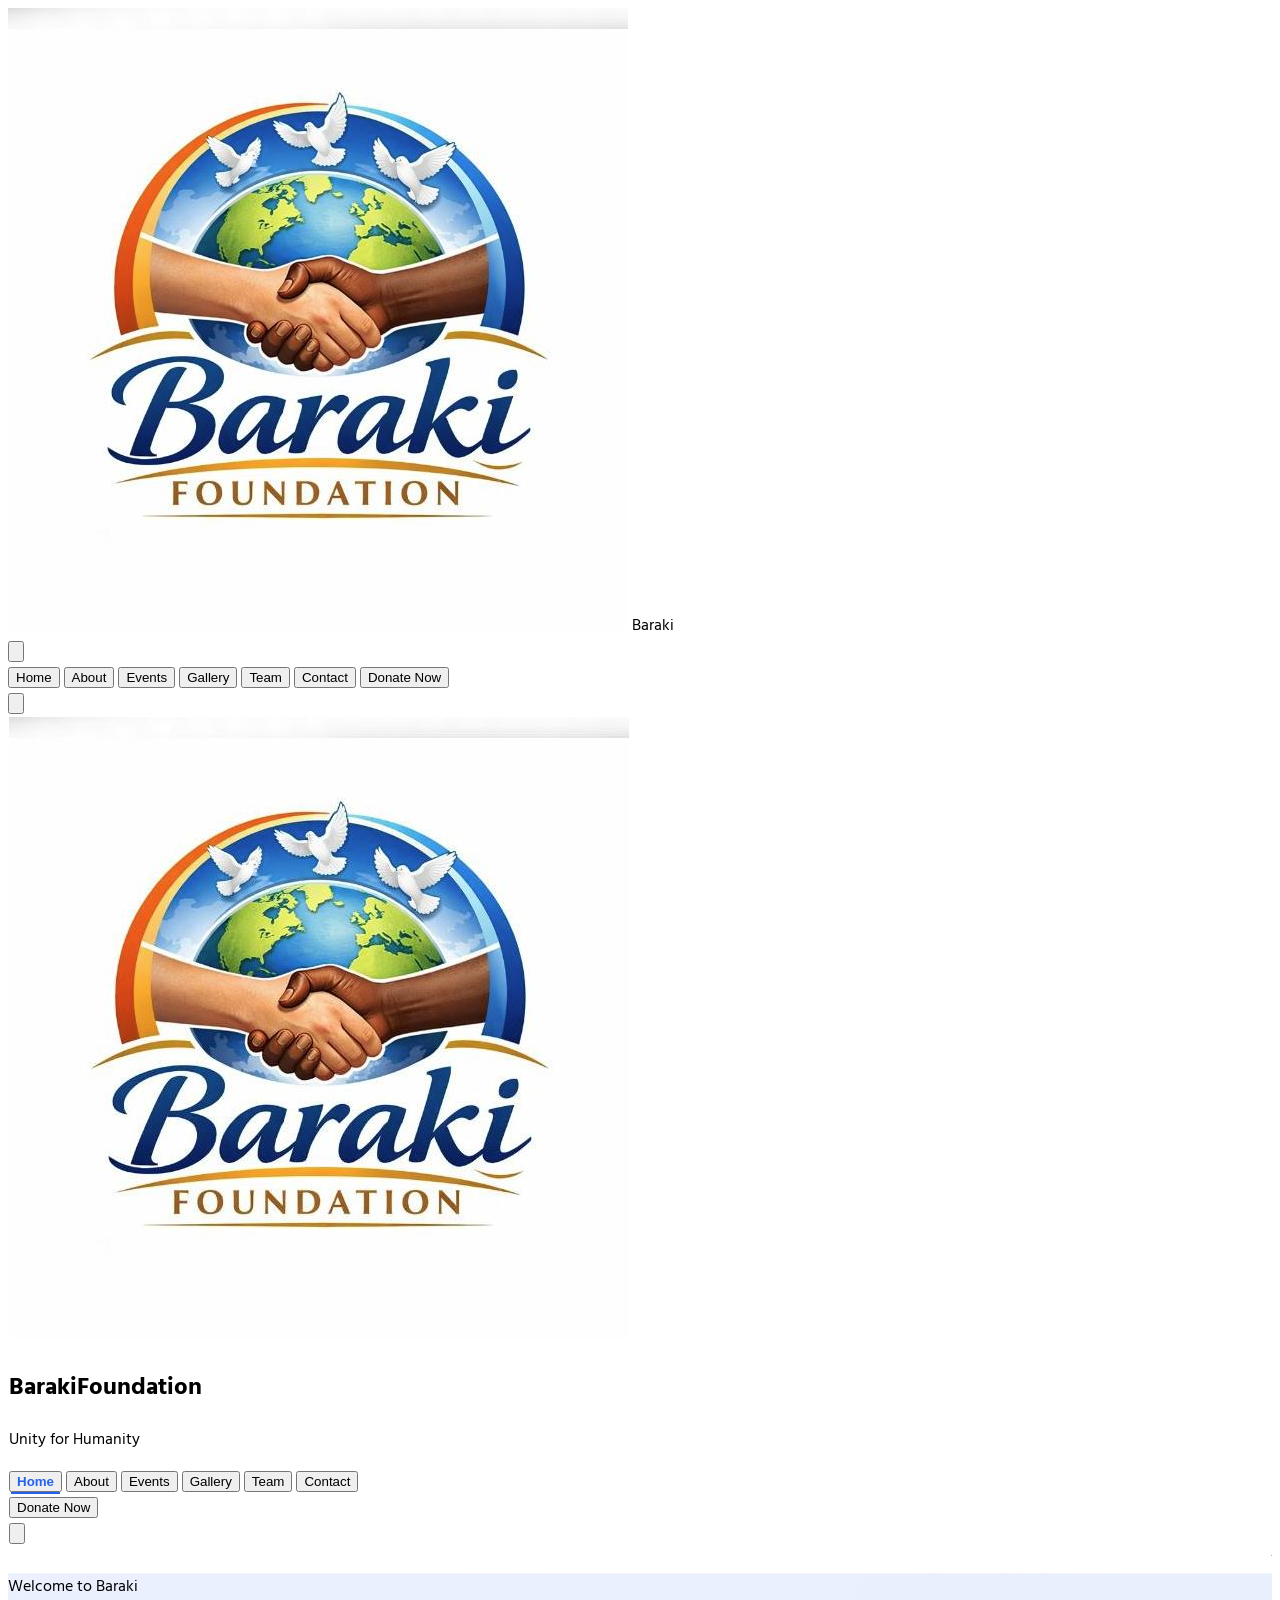
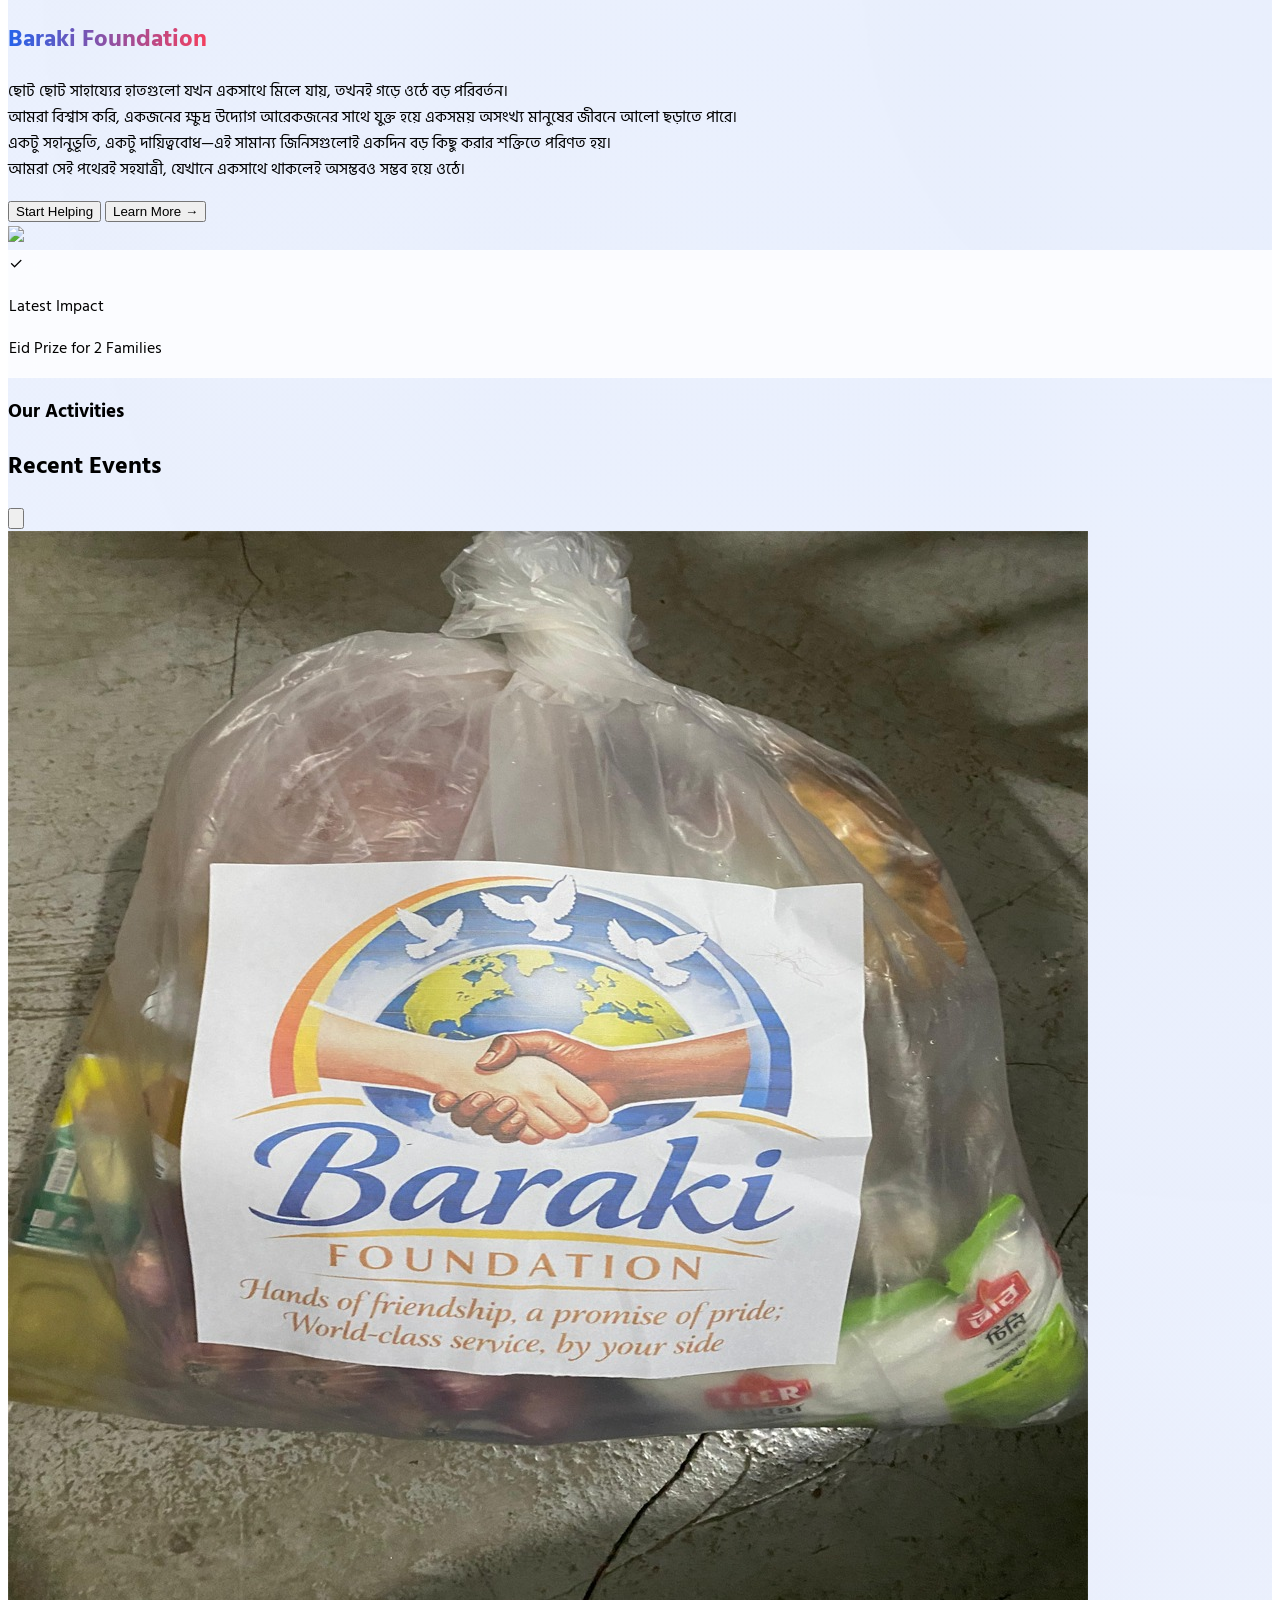
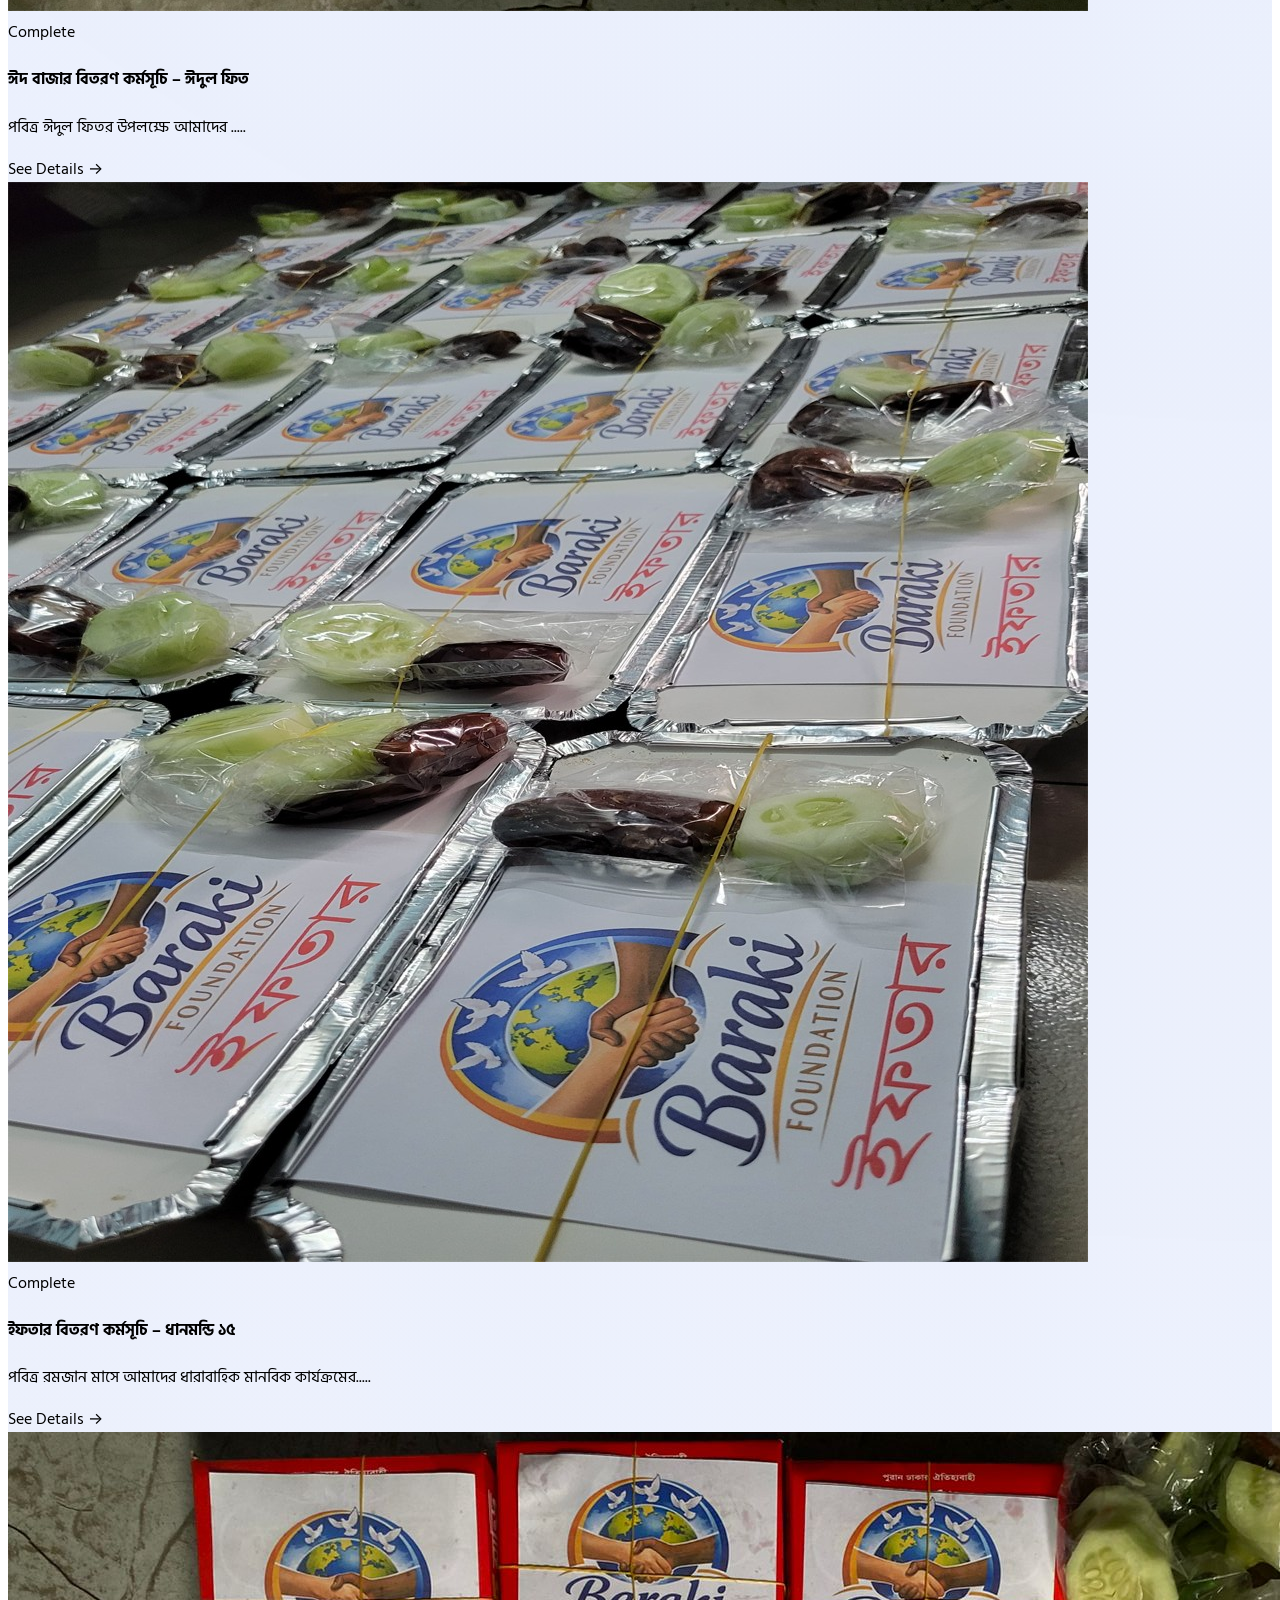
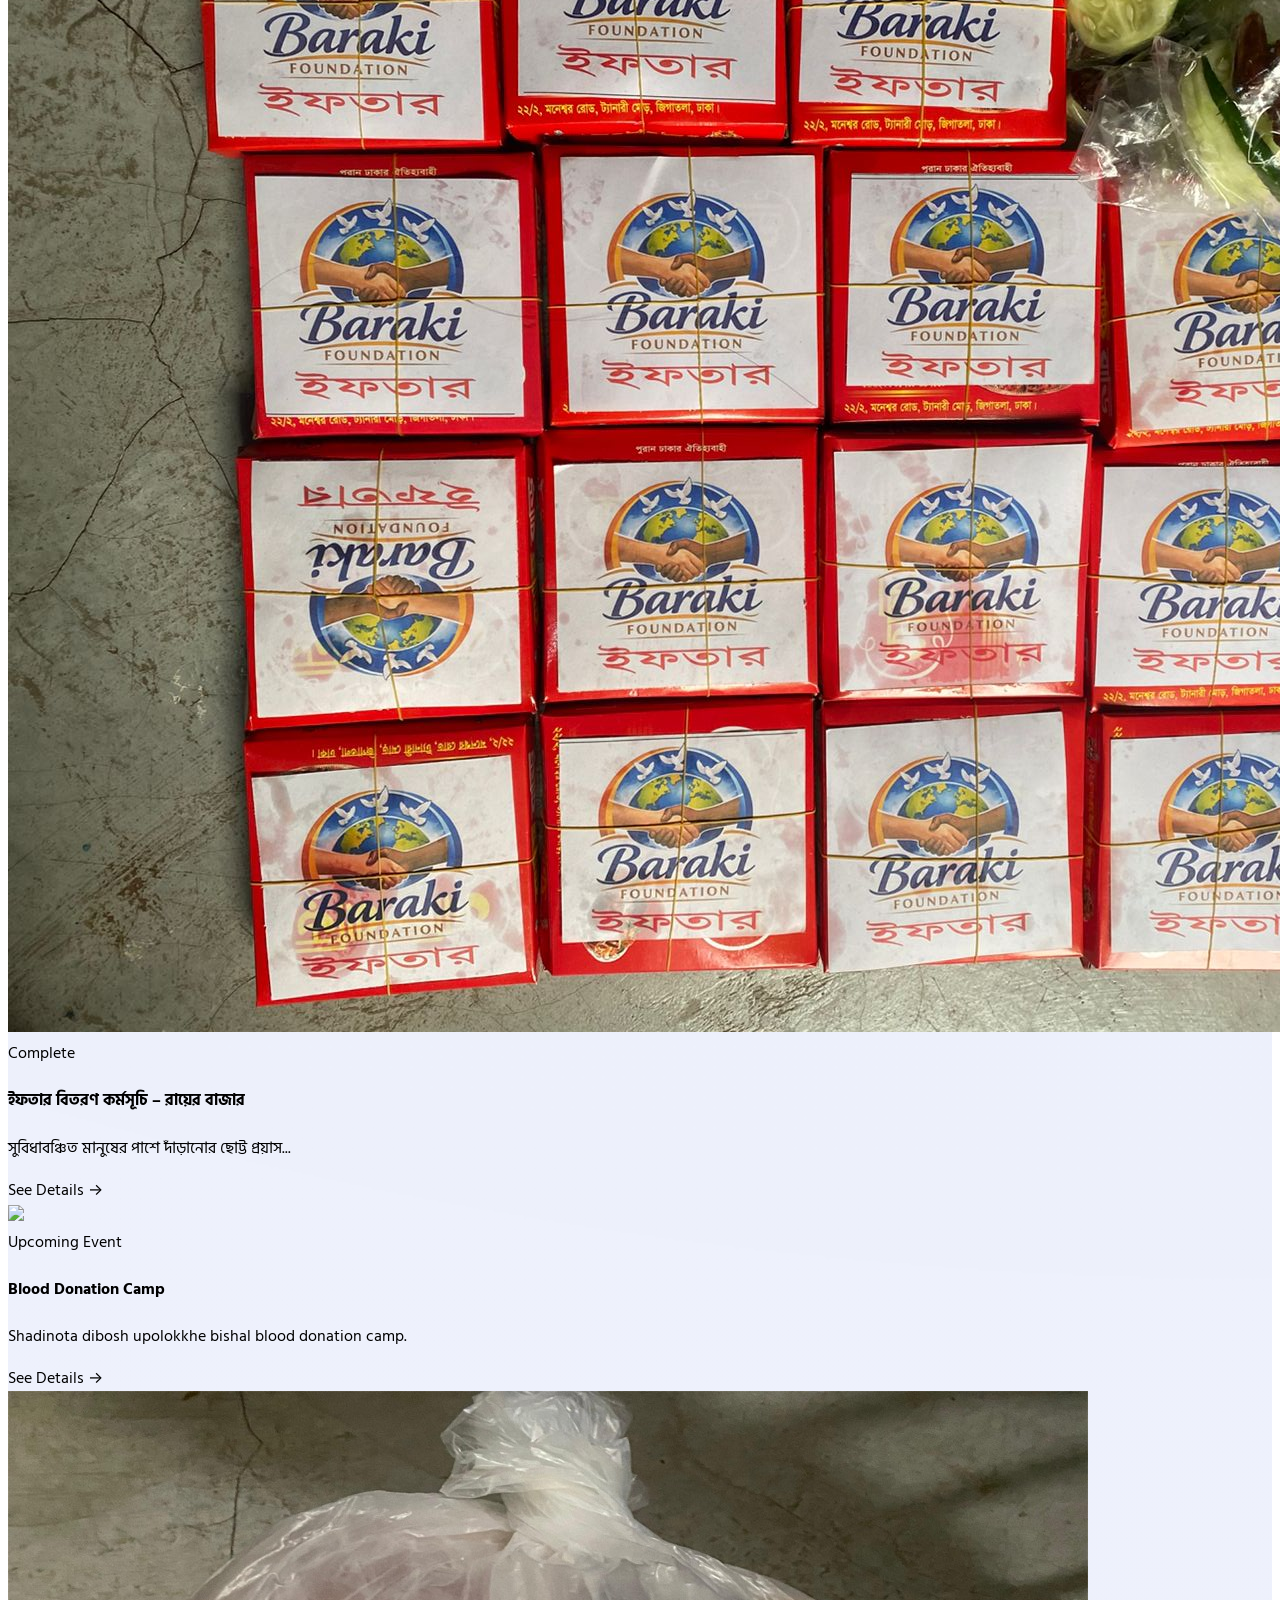
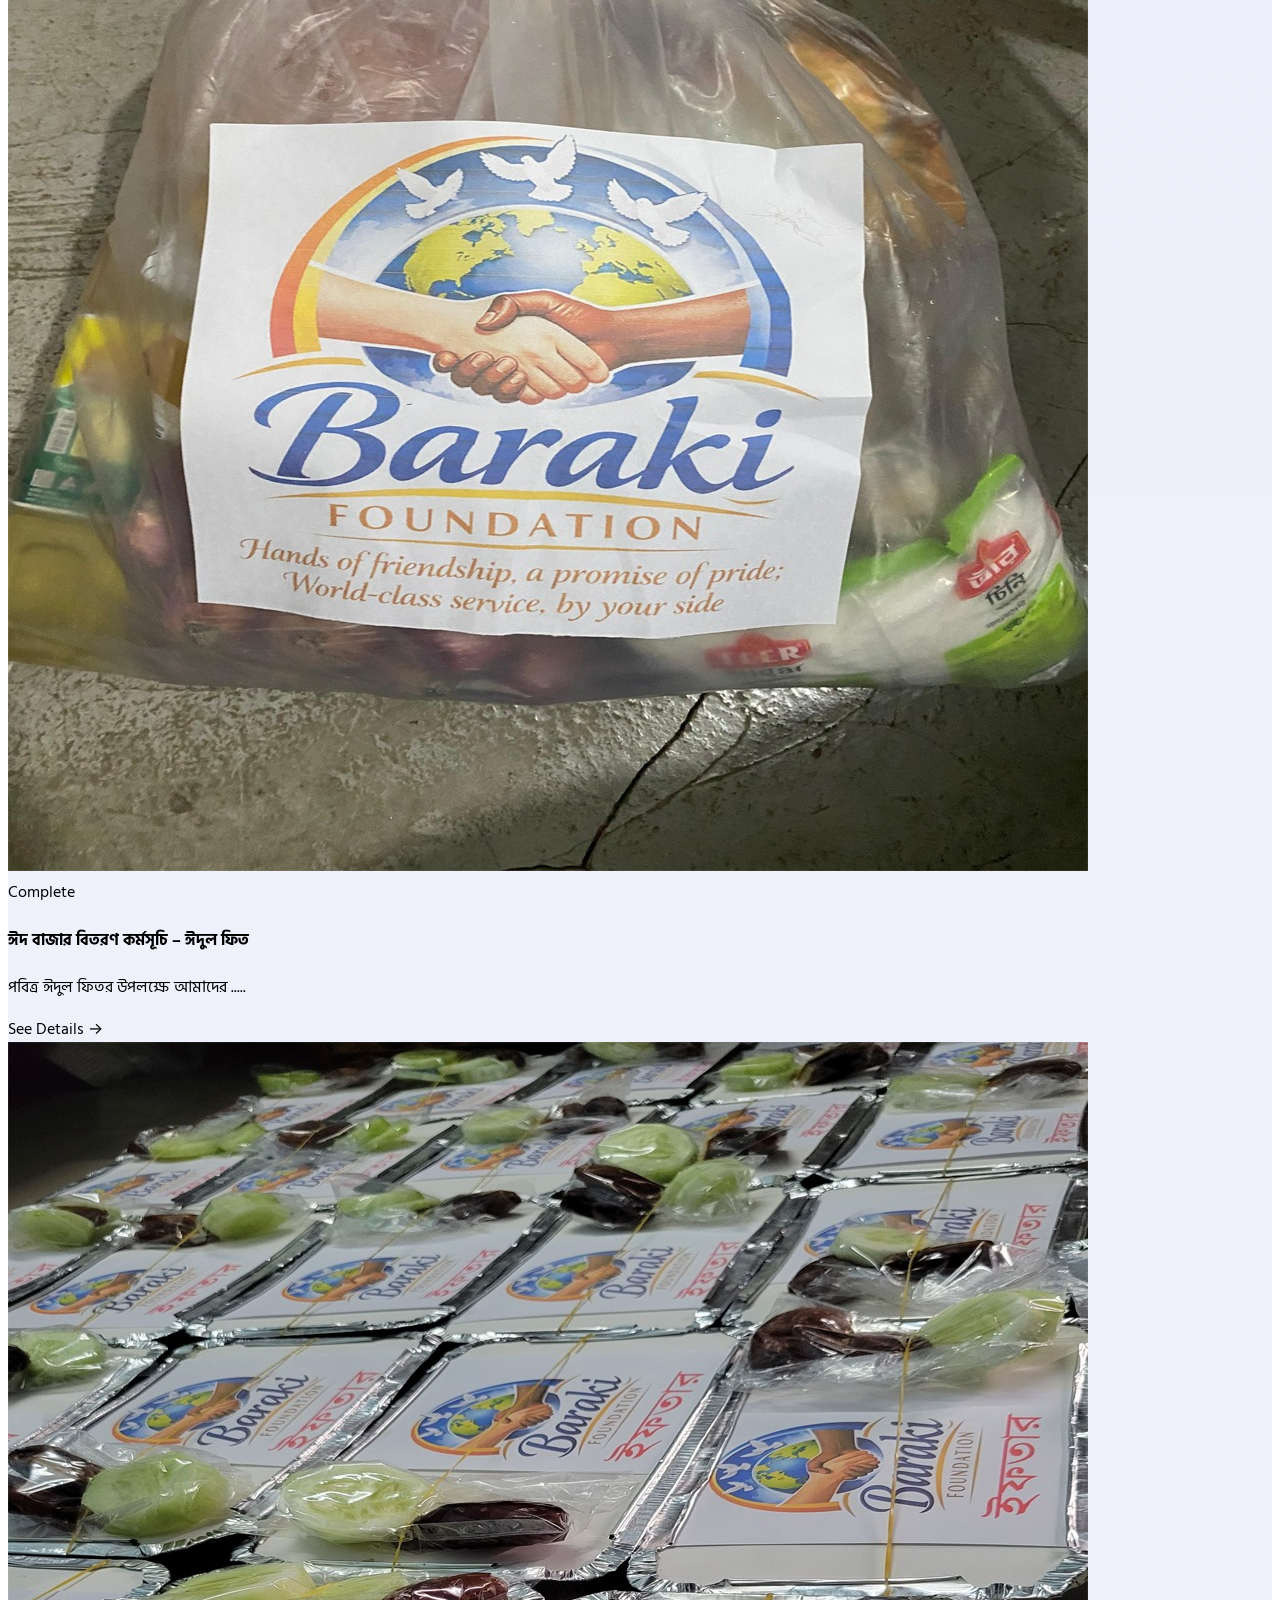
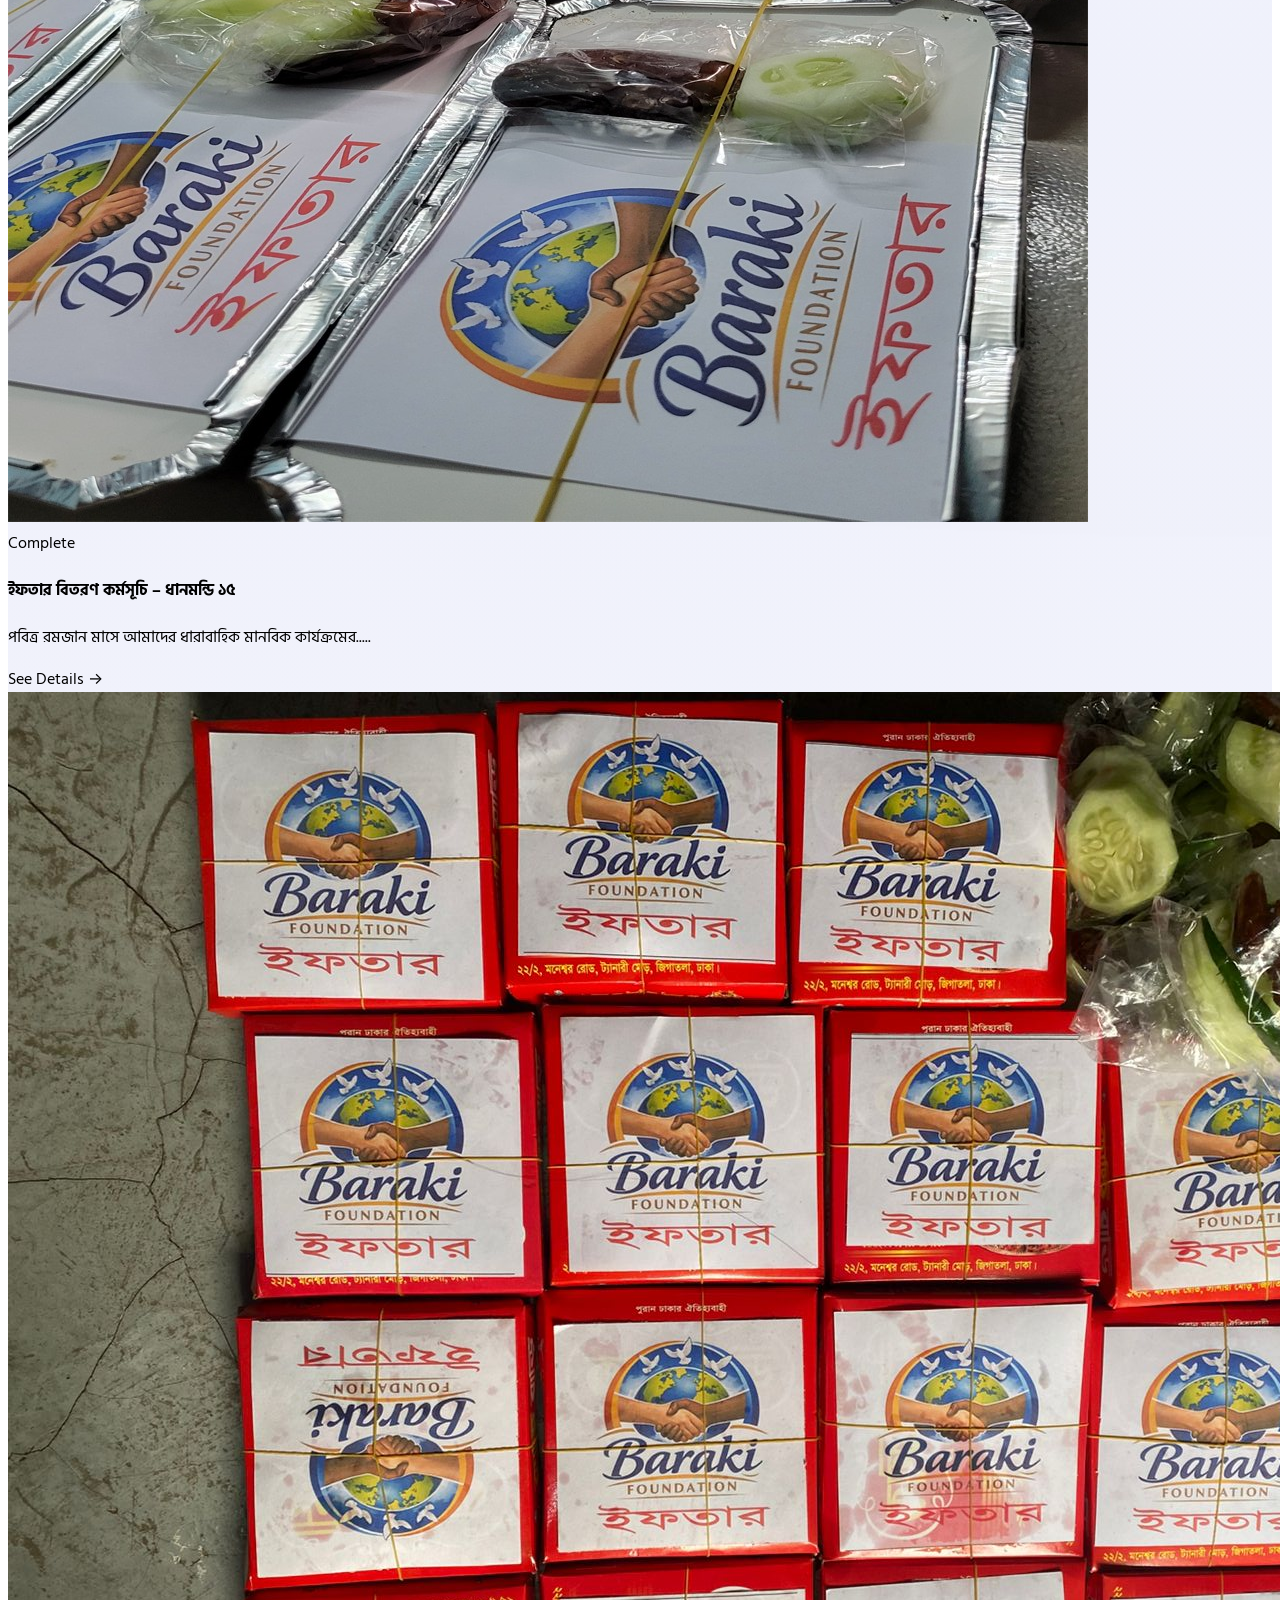
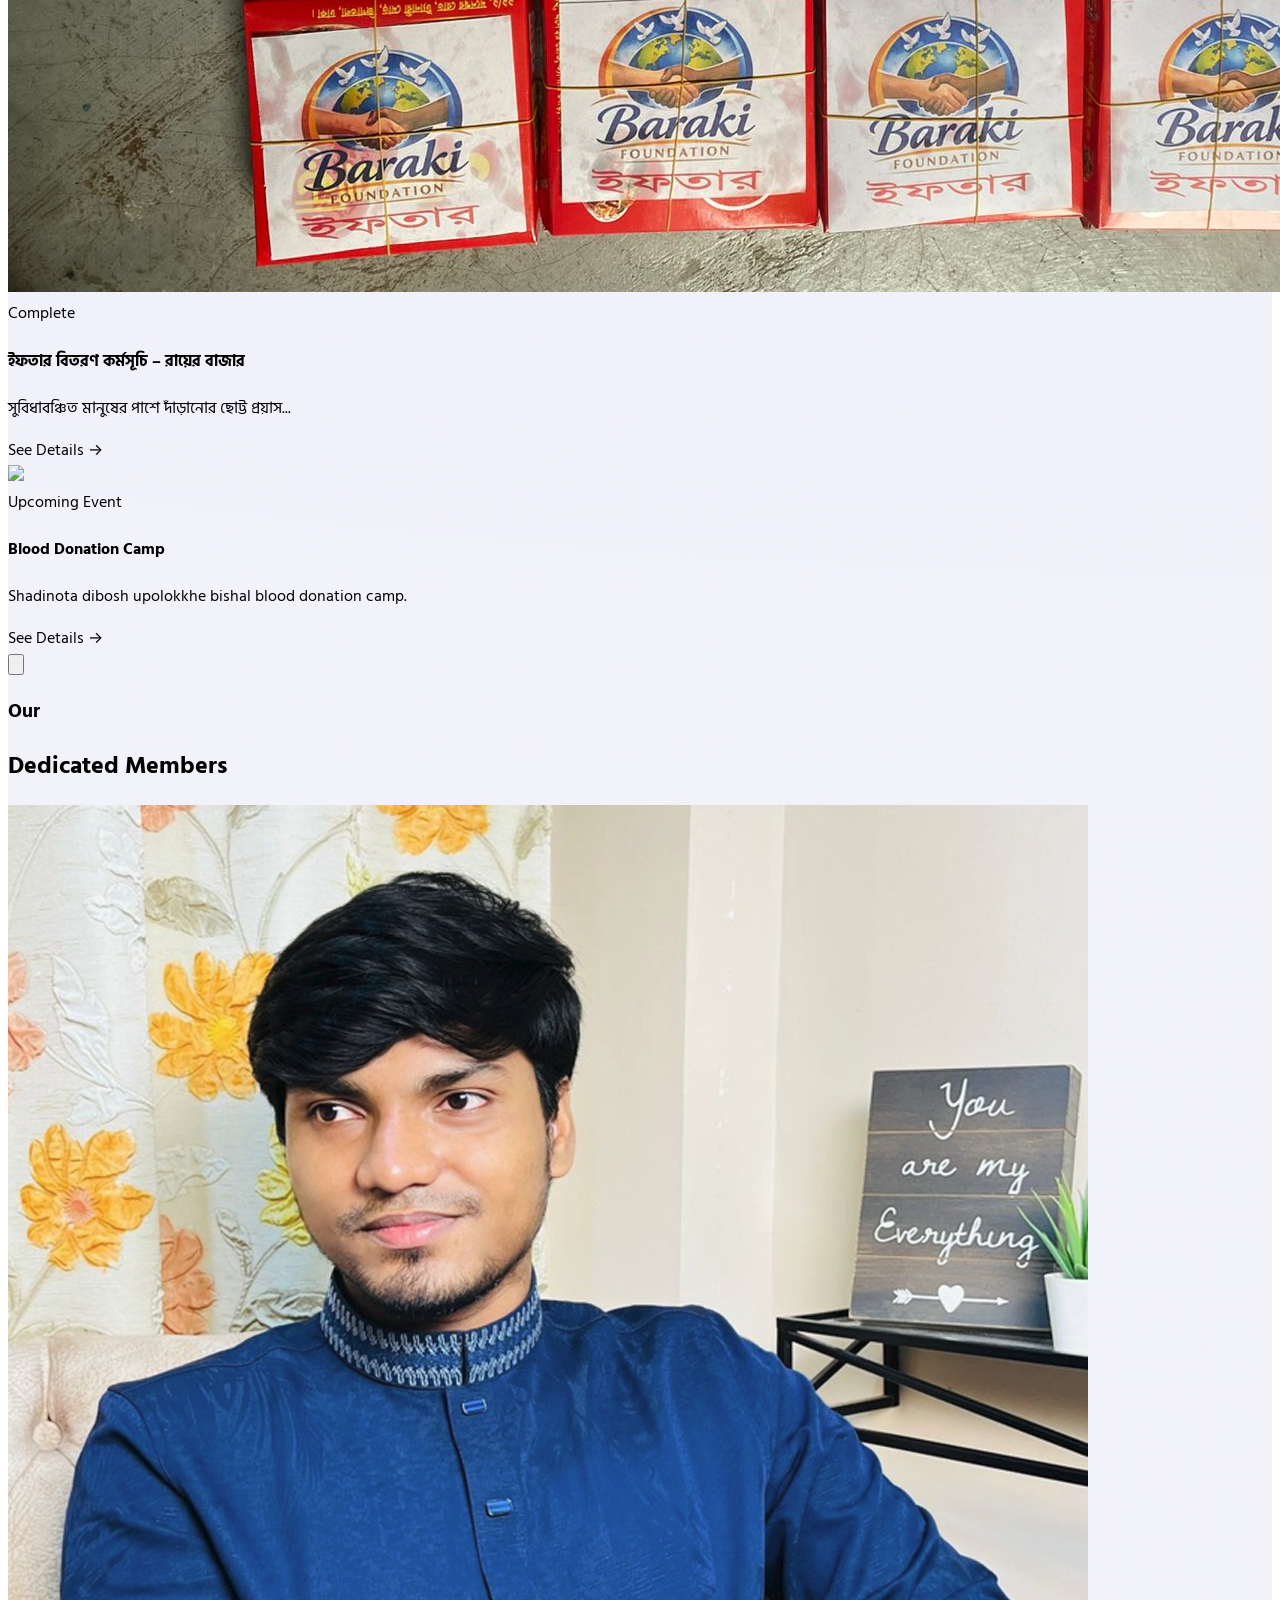
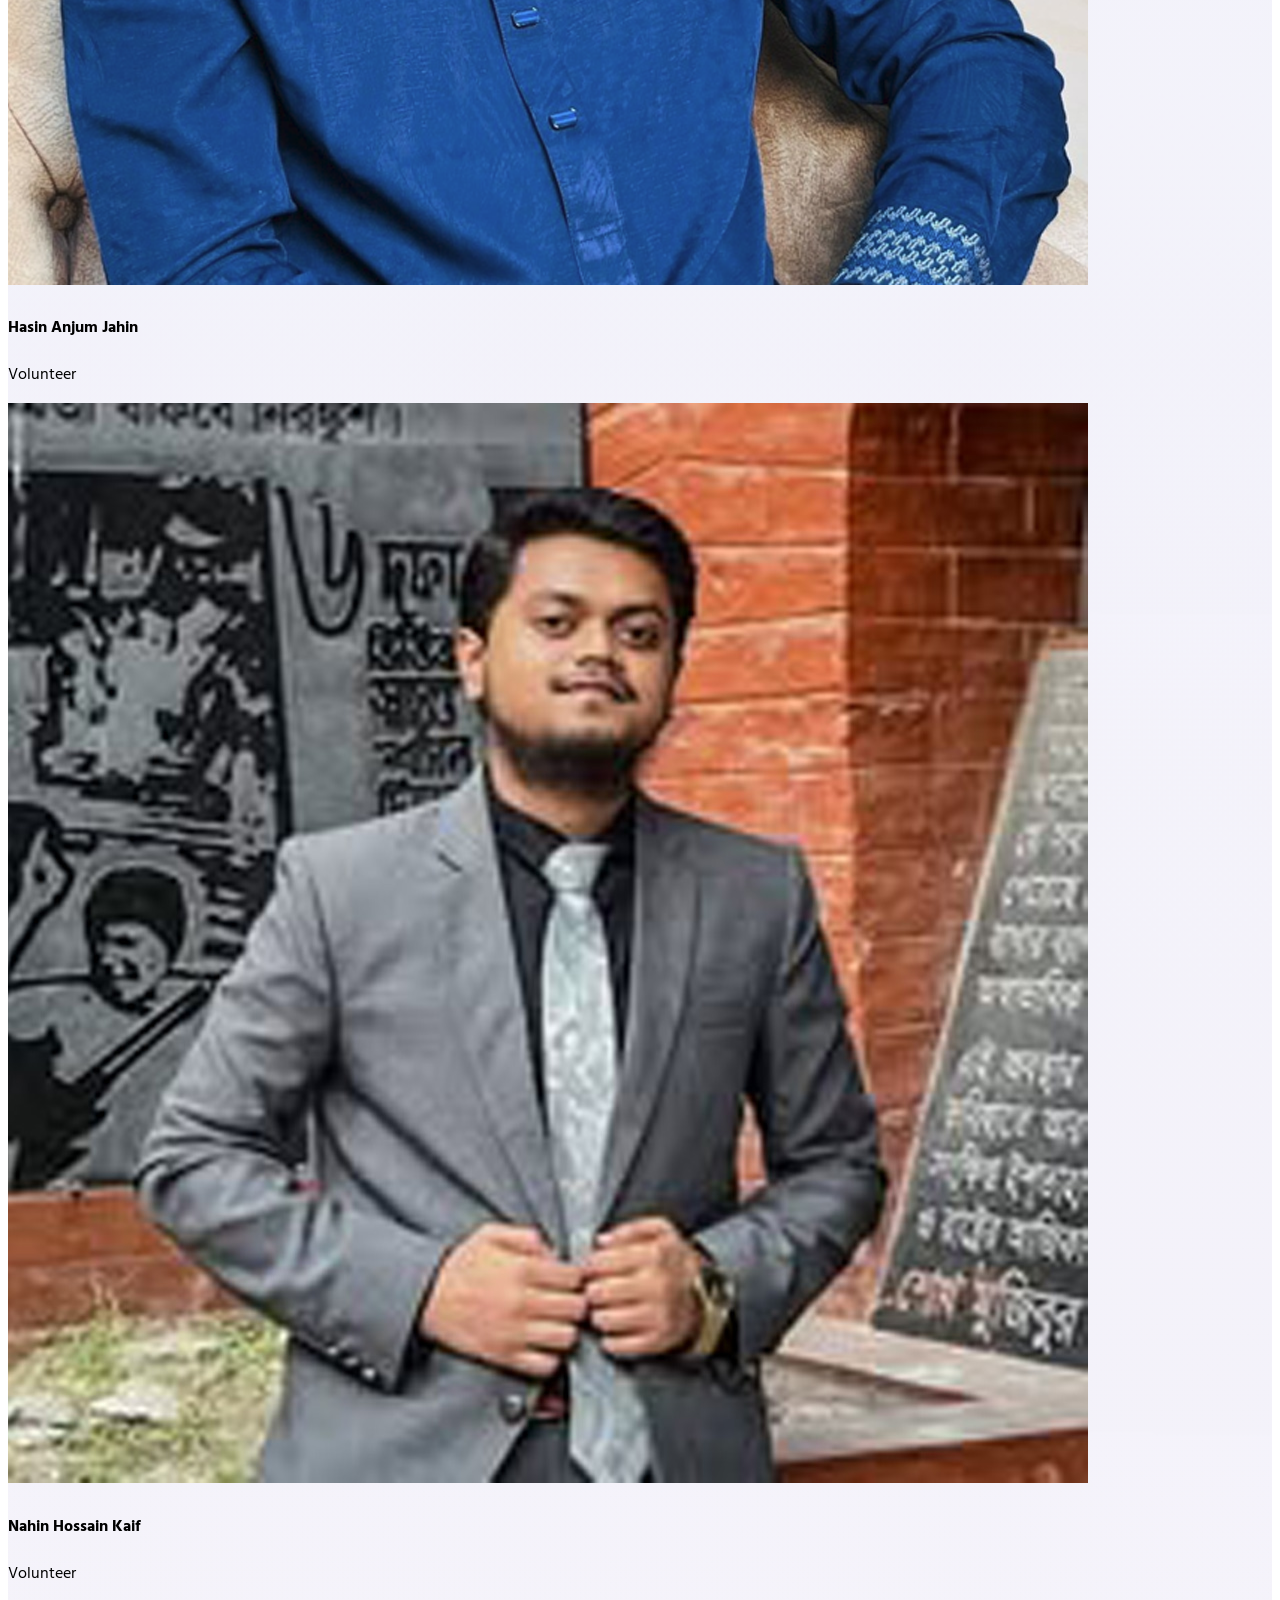
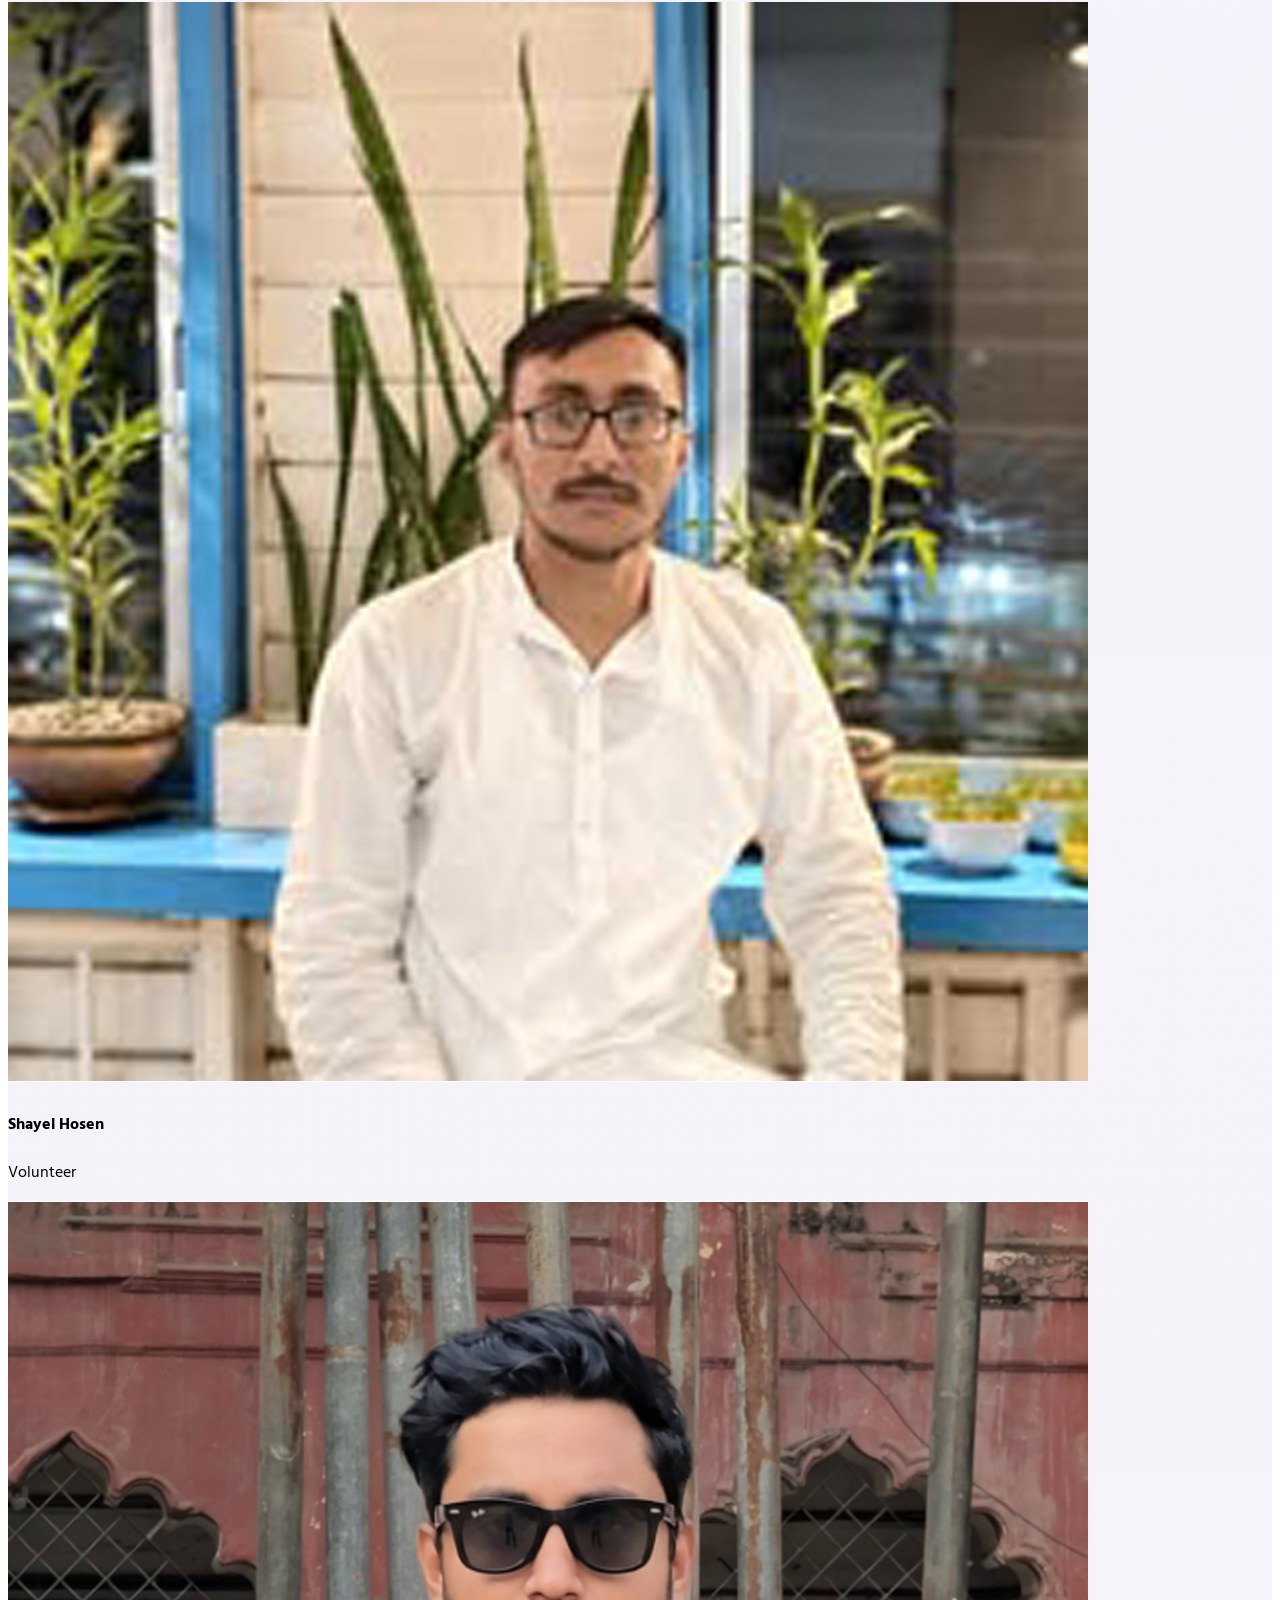
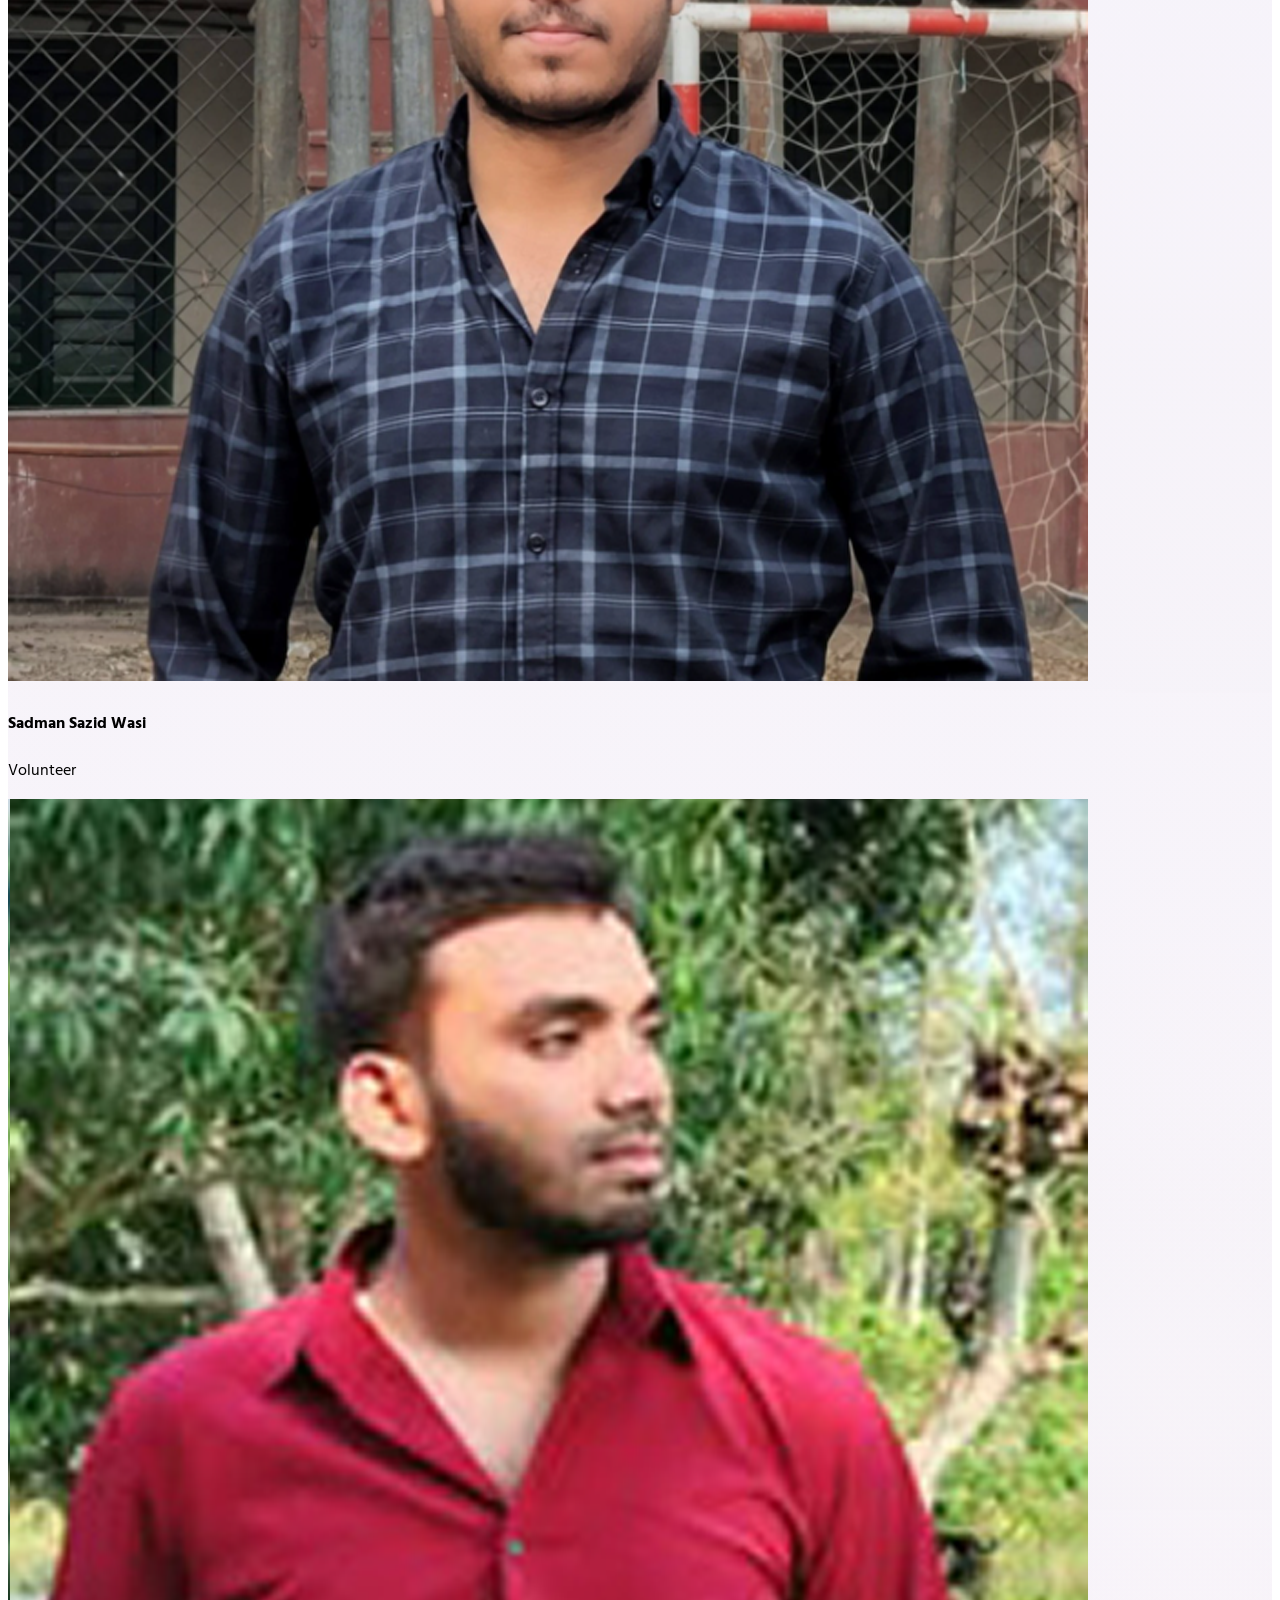
==== commit 6d27c21e: "update gome event slider" ====
--- a/index.html
+++ b/index.html
@@ -24,7 +24,7 @@
     <div id="mobile-sidebar" class="fixed inset-y-0 right-0 z-[900] w-[280px] bg-white shadow-2xl translate-x-full lg:hidden flex flex-col p-6">
         <div class="flex justify-between items-center mb-10">
             <div class="flex items-center space-x-2">
-                <div class="w-8 h-8 bg-blue-600 rounded-lg flex items-center justify-center text-white font-black text-lg">B</div>
+                <img src="img/logo.jpg" alt="Baraki Foundation Logo" class="w-[60px] h-[60px] object-contain">
                 <span class="font-bold text-slate-900">Baraki</span>
             </div>
             <button onclick="toggleMobileMenu()" class="text-slate-500">
@@ -105,6 +105,7 @@
                     আগামী ২৬শে মার্চ মহান স্বাধীনতা দিবস উপলক্ষে বারাকি ফাউন্ডেশনের পক্ষ থেকে বিশেষ আলোচনা ও দোয়া মাহফিল অনুষ্ঠিত হবে। <span class="mx-8 font-bold text-yellow-300">●</span> 
                     জরুরি রক্তদান কর্মসূচিতে আমাদের ভলান্টিয়ার টিমে যুক্ত হতে যোগাযোগ করুন। <span class="mx-8 font-bold text-yellow-300">●</span> 
                     মানুষের পাশে দাঁড়াতে আপনার যাকাত ও সদকা দান করুন বারাকি ফাউন্ডেশনে।
+                    
                 </div>
             </div>
         </div>
